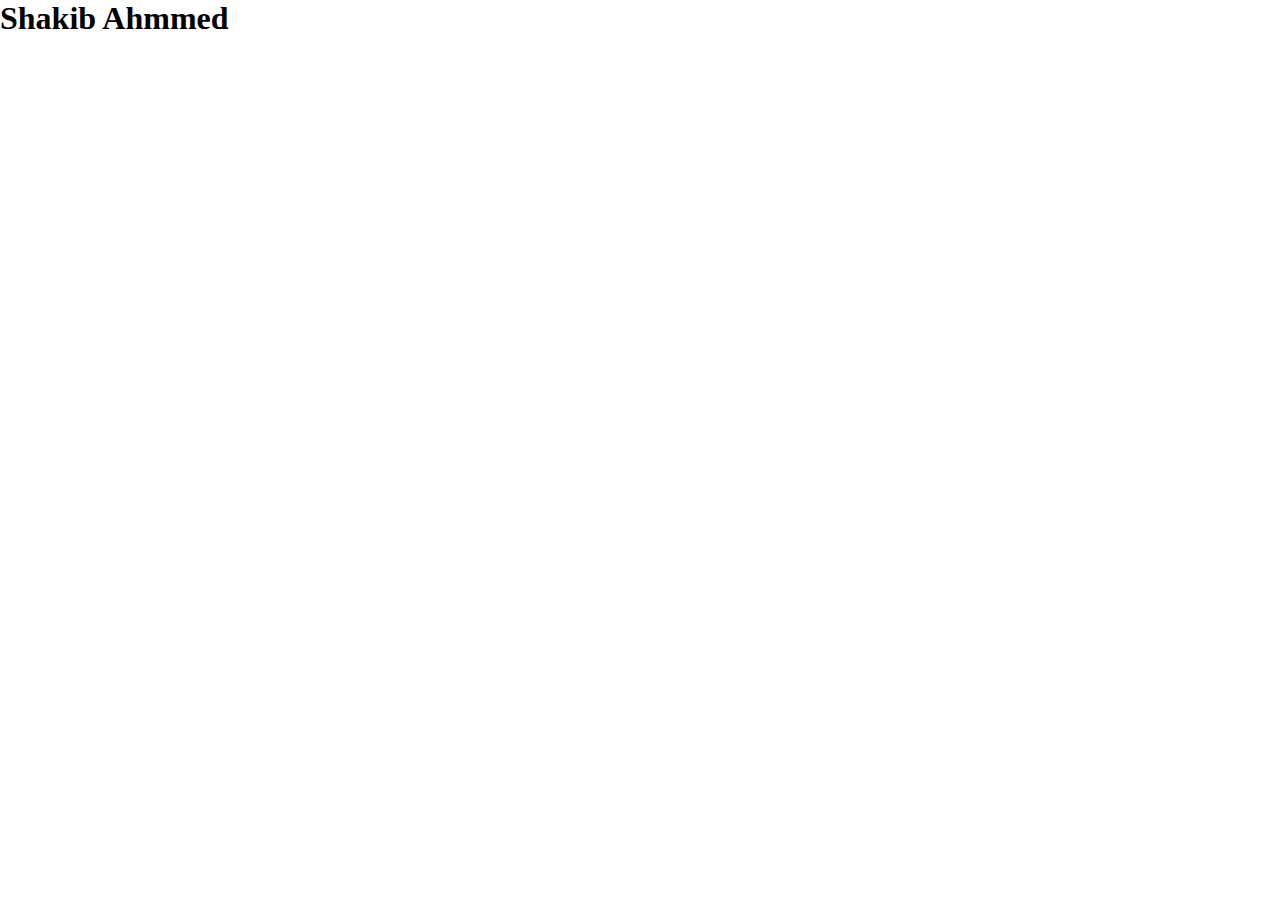
==== CSS Icon/index.html @ 1ad2bf11 "icon" ====
<!DOCTYPE html>
<html lang="en">
<head>
    <meta charset="UTF-8">
    <meta name="viewport" content="width=device-width, initial-scale=1.0">

    <!__ Font Awsome CDM__>
    <link rel="stylesheet" href="https://cdnjs.cloudflare.com/ajax/libs/font-awesome/6.5.1/css/all.min.css" integrity="sha512-DTOQO9RWCH3ppGqcWaEA1BIZOC6xxalwEsw9c2QQeAIftl+Vegovlnee1c9QX4TctnWMn13TZye+giMm8e2LwA==" crossorigin="anonymous" referrerpolicy="no-referrer" />

    <title>Document</title>
    <link rel="stylesheet" href="CSS Icon.css">
</head>
<body>
    <h1>Shakib Ahmmed</h1>
    <h2><i class="fa-solid fa-plane"></i></h2>
</body>
</html>
---- CSS Icon/CSS Icon.css ----
*{
    margin: 0;
    padding: 0;
}

img{
    width: 40px;
    height: 40px;
    background: red;
    color: black;
    padding: 10px;
    font-size: 15px;
}

i{
    color: azure; lo
    background: rgb(218, 78, 43);
    padding: 15px;
    font-size: 15px;
}
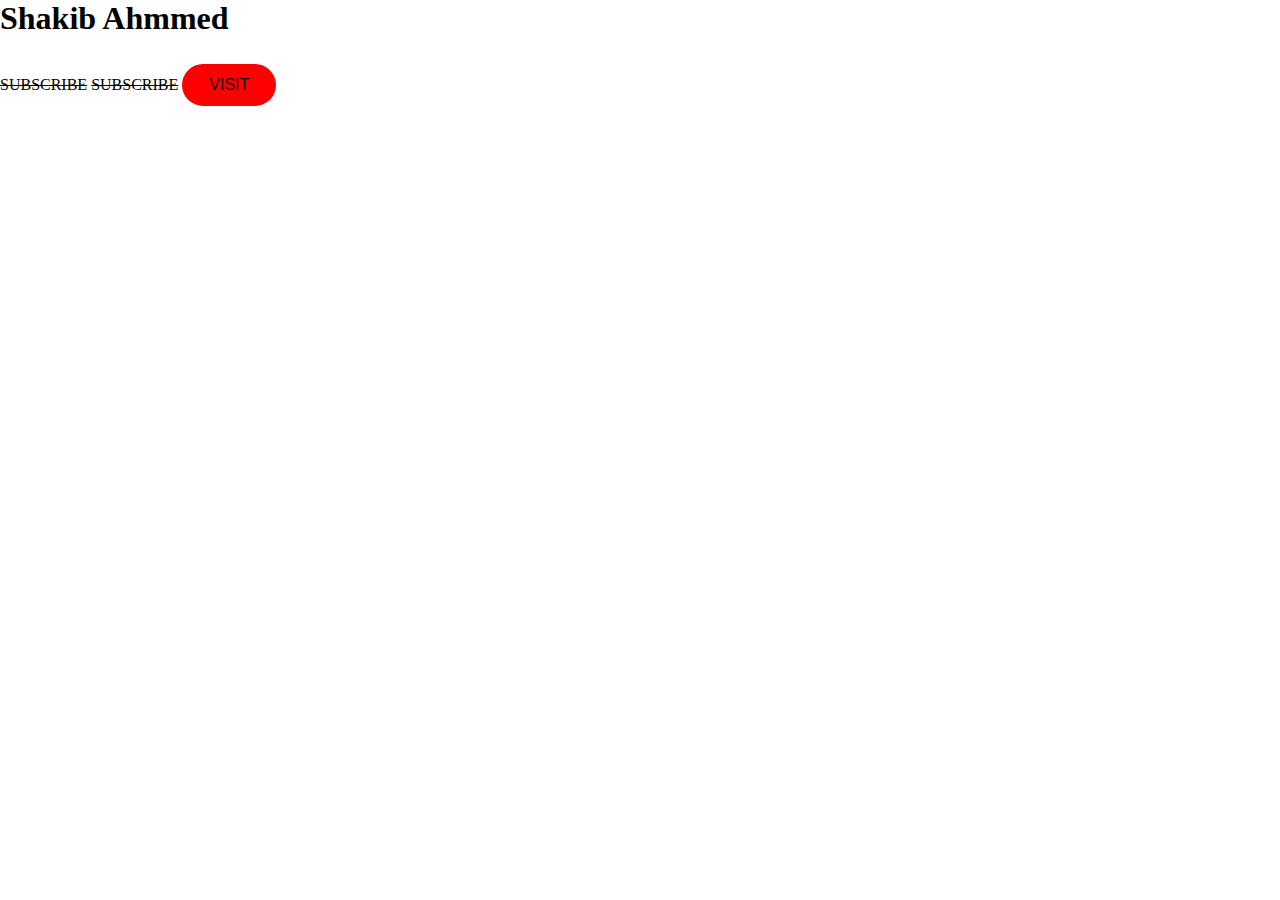
==== commit 460a7025: "CSS Link" ====
--- a/CSS Icon/index.html
+++ b/CSS Icon/index.html
@@ -13,5 +13,8 @@
 <body>
     <h1>Shakib Ahmmed</h1>
     <h2><i class="fa-solid fa-plane"></i></h2>
+    <a href="https://www.youtube.com/@rctestflight">SUBSCRIBE</a>
+    <a href="#">SUBSCRIBE</a>
+    <a class="btn" href="">VISIT</a>
 </body>
 </html>--- a/CSS Icon/CSS Icon.css
+++ b/CSS Icon/CSS Icon.css
@@ -17,4 +17,42 @@
     background: rgb(218, 78, 43);
     padding: 15px;
     font-size: 15px;
+}
+a{
+    color: black;
+    text-decoration:none;
+    text-decoration: underline;
+    text-decoration: overline;
+    text-decoration: line-through;
+}
+a:visited{
+    color: chocolate;
+}
+a:hover{
+    color: aquamarine;
+}
+a:active{
+    color: red;
+    font-weight: bold;
+    font-size: 25px;
+}
+a:focus{
+    color: rgb(0, 0, 0);
+    font-size: 16px;
+    background:black;
+    padding: 10px;
+}
+a.btn{
+    text-decoration: none;
+    background: red;
+    border: 2px solid red;
+    color: rgb(12, 12, 12);
+    padding: 10px 25px;
+    display: inline-block;
+    font-family: sans-serif;
+    border-radius: 35px;
+}
+a.btn:hover{
+    background: olivedrab;
+    color: black;
 }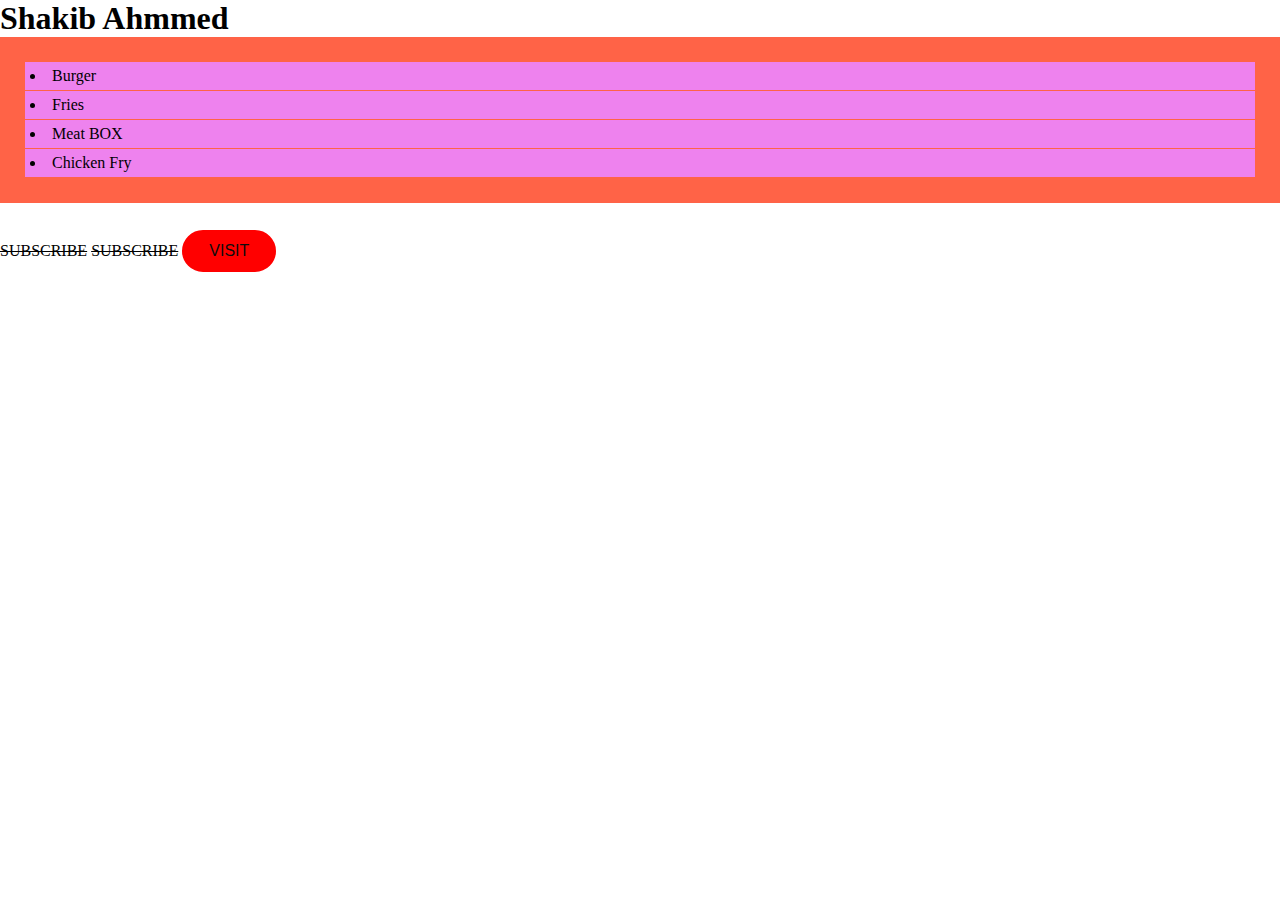
==== commit 718f1935: "CSS List" ====
--- a/CSS Icon/index.html
+++ b/CSS Icon/index.html
@@ -11,7 +11,13 @@
     <link rel="stylesheet" href="CSS Icon.css">
 </head>
 <body>
-    <h1>Shakib Ahmmed</h1>
+    <h1 id="id">Shakib Ahmmed</h1>
+    <ul>
+        <li>Burger</li>
+        <li>Fries</li>
+        <li>Meat BOX</li>
+        <li>Chicken Fry</li>
+    </ul>
     <h2><i class="fa-solid fa-plane"></i></h2>
     <a href="https://www.youtube.com/@rctestflight">SUBSCRIBE</a>
     <a href="#">SUBSCRIBE</a>
--- a/CSS Icon/CSS Icon.css
+++ b/CSS Icon/CSS Icon.css
@@ -55,4 +55,36 @@
 a.btn:hover{
     background: olivedrab;
     color: black;
+}
+/* ul{
+    list-style-type: disc;
+    list-style-type: square;
+    list-style-type:upper-roman;
+    list-style-type:lower-roman;
+    list-style-type: circle;
+    list-style-type:decimal;
+    list-style-type: decimal-leading-zero;
+    list-style-type:lower-latin;
+
+    list-style-image: url(pointing.png);
+
+    list-style-position: inside;
+    list-style-position: outside;
+    margin: 0;
+    padding: 0;
+    padding-left: 25px;
+    margin-left: 25px;
+    margin-right: 25px;
+
+} */
+
+ul{
+    background: tomato;
+    padding: 25px;
+    list-style-position: inside;
+}
+li{
+    background-color: violet;
+    padding: 5px;
+    border-bottom: 1px solid tomato;
 }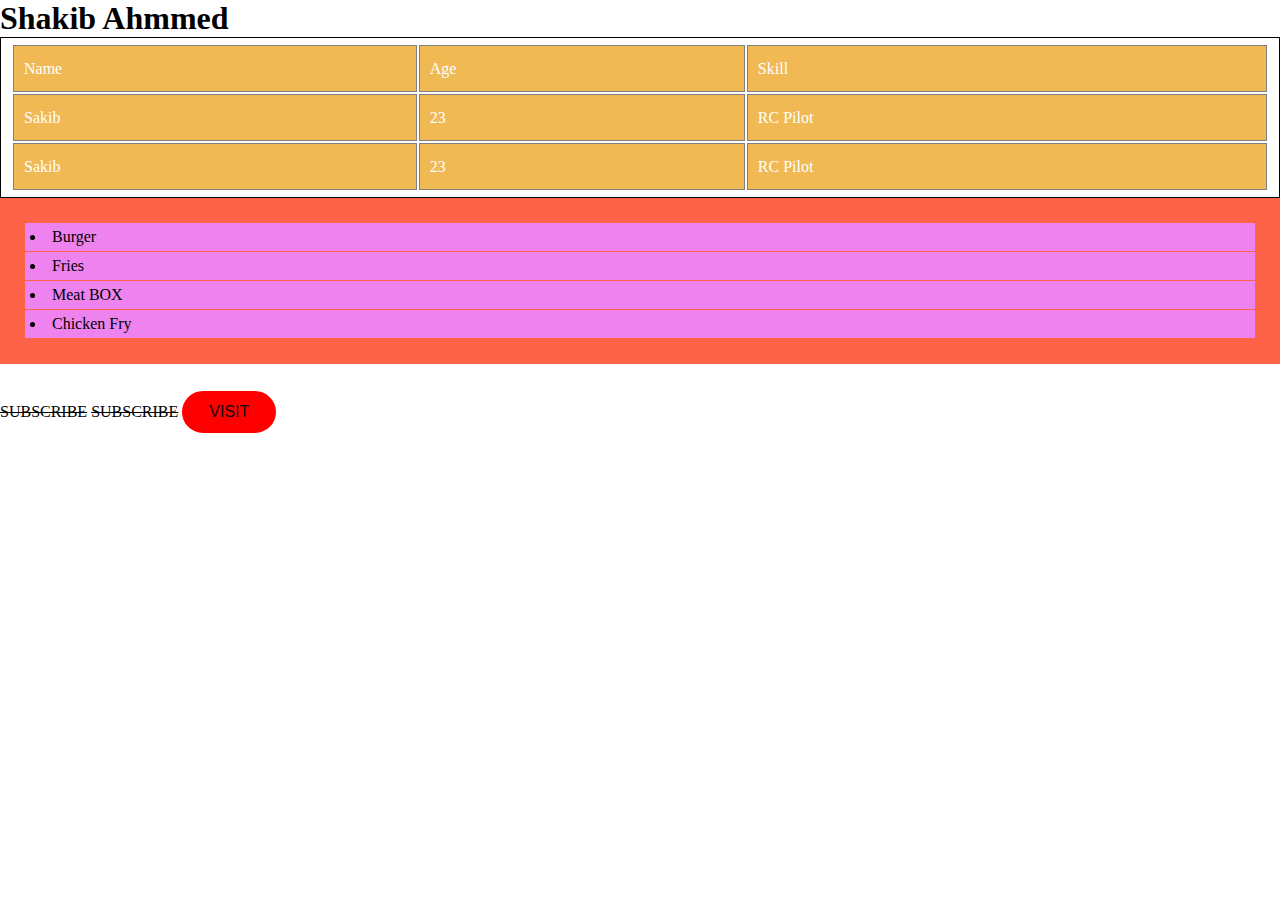
==== commit 003c21f4: "CSS Table" ====
--- a/CSS Icon/index.html
+++ b/CSS Icon/index.html
@@ -12,6 +12,27 @@
 </head>
 <body>
     <h1 id="id">Shakib Ahmmed</h1>
+    <table>
+        <thead>
+            <tr>
+                <td>Name</td>
+                <td>Age</td>
+                <td>Skill</td>
+            </tr>
+        </thead>
+        <tbody>
+            <tr>
+                <td>Sakib</td>
+                <td>23</td>
+                <td>RC Pilot</td>
+            </tr>
+            <tr>
+                <td>Sakib</td>
+                <td>23</td>
+                <td>RC Pilot</td>
+            </tr>
+        </tbody>
+    </table>
     <ul>
         <li>Burger</li>
         <li>Fries</li>
--- a/CSS Icon/CSS Icon.css
+++ b/CSS Icon/CSS Icon.css
@@ -87,4 +87,32 @@
     background-color: violet;
     padding: 5px;
     border-bottom: 1px solid tomato;
+}
+table,
+th,
+td{
+    border: 1px solid black;
+    border-collapse: 5px 10px;
+    padding: 5px 10px;
+}
+table{
+    width: 100%;
+}
+th{
+    background: red;
+    border: 1px solid red;
+    color: black;
+    height: 50px;
+    text-align: left;
+}
+td{
+    background: rgb(240, 185, 84);
+    border: 1px solid gray;
+    color: white;
+    height: 35px;
+    vertical-align: center;
+}
+tr:hover th,
+tr:hover td{
+    background: aquamarine;
 }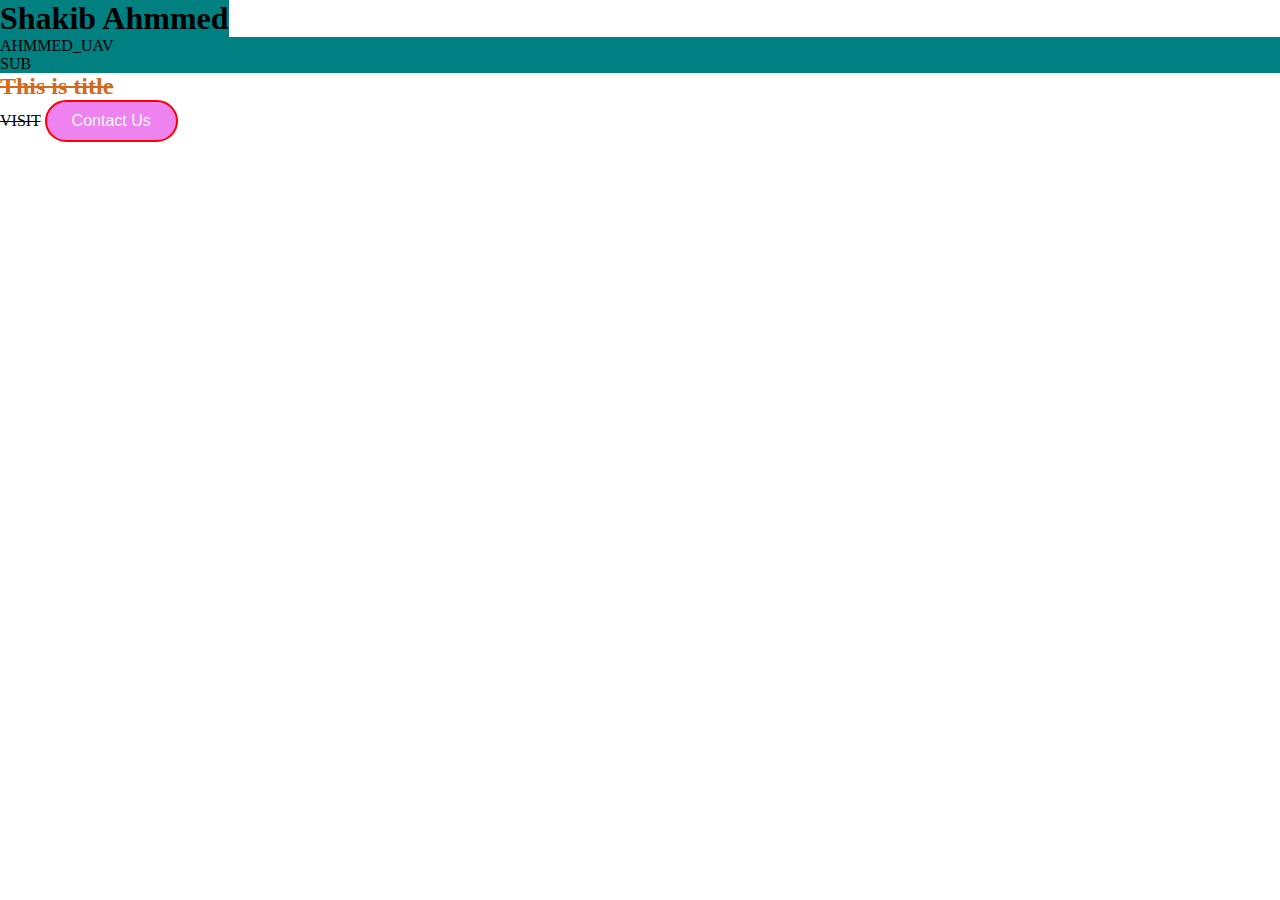
==== commit 6d2a214c: "Display Property" ====
--- a/CSS Icon/index.html
+++ b/CSS Icon/index.html
@@ -12,7 +12,14 @@
 </head>
 <body>
     <h1 id="id">Shakib Ahmmed</h1>
-    <table>
+    <P>AHMMED_UAV</P>
+    <span> SUB </span>
+    <h2> <a href="">This is title</a></h2>
+    <A href="button">VISIT</A>
+    <h3>Shakib</h3>
+    <a href="" class="btn">Contact Us </a>
+
+    <!-- <table>
         <thead>
             <tr>
                 <td>Name</td>
@@ -42,6 +49,6 @@
     <h2><i class="fa-solid fa-plane"></i></h2>
     <a href="https://www.youtube.com/@rctestflight">SUBSCRIBE</a>
     <a href="#">SUBSCRIBE</a>
-    <a class="btn" href="">VISIT</a>
+    <a class="btn" href="">VISIT</a> -->
 </body>
 </html>--- a/CSS Icon/CSS Icon.css
+++ b/CSS Icon/CSS Icon.css
@@ -76,7 +76,7 @@
     margin-left: 25px;
     margin-right: 25px;
 
-} */
+} 
 
 ul{
     background: tomato;
@@ -115,4 +115,24 @@
 tr:hover th,
 tr:hover td{
     background: aquamarine;
+}*/
+h1,
+p,
+span{
+    background: teal;
+}
+h1{
+    display: inline-block;
+}
+span{
+    display: block;
+}
+h3{
+    display: none;
+}
+a.btn{
+    background: violet;
+    color: aliceblue;
+    padding: 10px 25px;
+    display: inline-table;
 }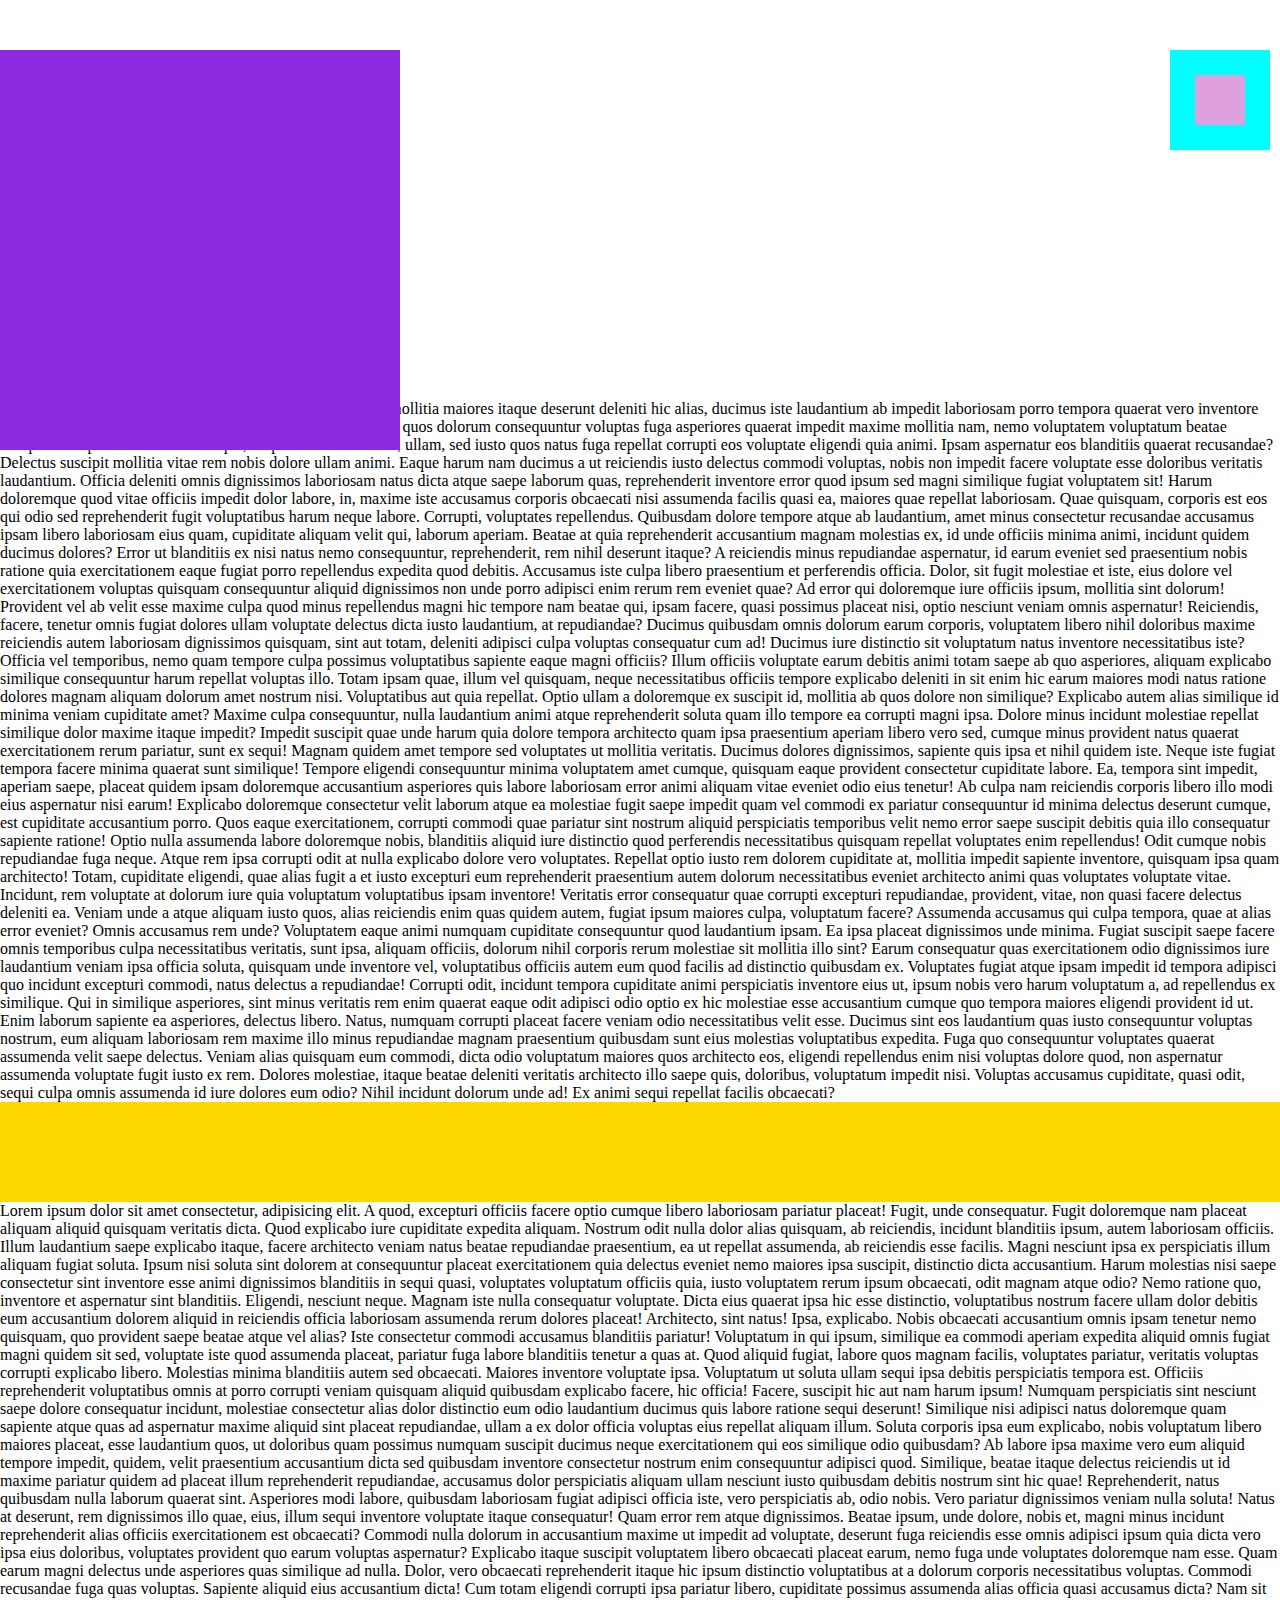
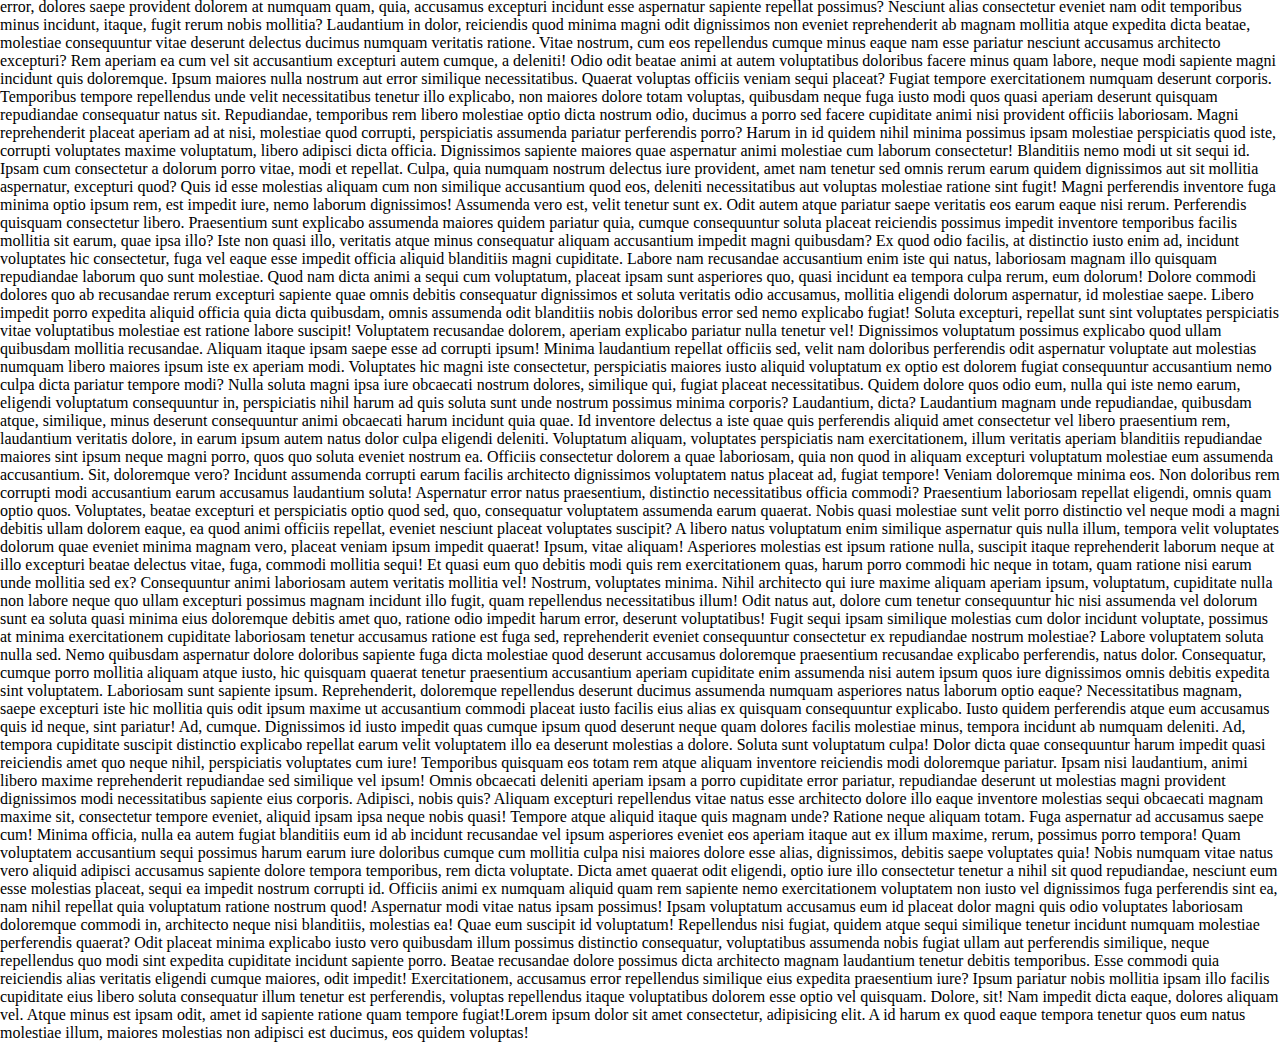
==== commit bbd53d41: "CSS Position" ====
--- a/CSS Icon/index.html
+++ b/CSS Icon/index.html
@@ -11,7 +11,18 @@
     <link rel="stylesheet" href="CSS Icon.css">
 </head>
 <body>
-    <h1 id="id">Shakib Ahmmed</h1>
+    <div class="main">
+        <div class="cld"></div>
+    </div>
+    <div class="second"></div>
+    <p>Lorem ipsum dolor sit amet consectetur adipisicing elit. Eos mollitia maiores itaque deserunt deleniti hic alias, ducimus iste laudantium ab impedit laboriosam porro tempora quaerat vero inventore dolorem rem ratione illum incidunt consectetur aperiam! Iusto quos dolorum consequuntur voluptas fuga asperiores quaerat impedit maxime mollitia nam, nemo voluptatem voluptatum beatae voluptate tempora velit. Officia eaque, corporis alias libero ab, ullam, sed iusto quos natus fuga repellat corrupti eos voluptate eligendi quia animi. Ipsam aspernatur eos blanditiis quaerat recusandae? Delectus suscipit mollitia vitae rem nobis dolore ullam animi. Eaque harum nam ducimus a ut reiciendis iusto delectus commodi voluptas, nobis non impedit facere voluptate esse doloribus veritatis laudantium. Officia deleniti omnis dignissimos laboriosam natus dicta atque saepe laborum quas, reprehenderit inventore error quod ipsum sed magni similique fugiat voluptatem sit! Harum doloremque quod vitae officiis impedit dolor labore, in, maxime iste accusamus corporis obcaecati nisi assumenda facilis quasi ea, maiores quae repellat laboriosam. Quae quisquam, corporis est eos qui odio sed reprehenderit fugit voluptatibus harum neque labore. Corrupti, voluptates repellendus. Quibusdam dolore tempore atque ab laudantium, amet minus consectetur recusandae accusamus ipsam libero laboriosam eius quam, cupiditate aliquam velit qui, laborum aperiam. Beatae at quia reprehenderit accusantium magnam molestias ex, id unde officiis minima animi, incidunt quidem ducimus dolores? Error ut blanditiis ex nisi natus nemo consequuntur, reprehenderit, rem nihil deserunt itaque? A reiciendis minus repudiandae aspernatur, id earum eveniet sed praesentium nobis ratione quia exercitationem eaque fugiat porro repellendus expedita quod debitis. Accusamus iste culpa libero praesentium et perferendis officia. Dolor, sit fugit molestiae et iste, eius dolore vel exercitationem voluptas quisquam consequuntur aliquid dignissimos non unde porro adipisci enim rerum rem eveniet quae? Ad error qui doloremque iure officiis ipsum, mollitia sint dolorum! Provident vel ab velit esse maxime culpa quod minus repellendus magni hic tempore nam beatae qui, ipsam facere, quasi possimus placeat nisi, optio nesciunt veniam omnis aspernatur! Reiciendis, facere, tenetur omnis fugiat dolores ullam voluptate delectus dicta iusto laudantium, at repudiandae? Ducimus quibusdam omnis dolorum earum corporis, voluptatem libero nihil doloribus maxime reiciendis autem laboriosam dignissimos quisquam, sint aut totam, deleniti adipisci culpa voluptas consequatur cum ad! Ducimus iure distinctio sit voluptatum natus inventore necessitatibus iste? Officia vel temporibus, nemo quam tempore culpa possimus voluptatibus sapiente eaque magni officiis? Illum officiis voluptate earum debitis animi totam saepe ab quo asperiores, aliquam explicabo similique consequuntur harum repellat voluptas illo. Totam ipsam quae, illum vel quisquam, neque necessitatibus officiis tempore explicabo deleniti in sit enim hic earum maiores modi natus ratione dolores magnam aliquam dolorum amet nostrum nisi. Voluptatibus aut quia repellat. Optio ullam a doloremque ex suscipit id, mollitia ab quos dolore non similique? Explicabo autem alias similique id minima veniam cupiditate amet? Maxime culpa consequuntur, nulla laudantium animi atque reprehenderit soluta quam illo tempore ea corrupti magni ipsa. Dolore minus incidunt molestiae repellat similique dolor maxime itaque impedit? Impedit suscipit quae unde harum quia dolore tempora architecto quam ipsa praesentium aperiam libero vero sed, cumque minus provident natus quaerat exercitationem rerum pariatur, sunt ex sequi! Magnam quidem amet tempore sed voluptates ut mollitia veritatis. Ducimus dolores dignissimos, sapiente quis ipsa et nihil quidem iste. Neque iste fugiat tempora facere minima quaerat sunt similique! Tempore eligendi consequuntur minima voluptatem amet cumque, quisquam eaque provident consectetur cupiditate labore. Ea, tempora sint impedit, aperiam saepe, placeat quidem ipsam doloremque accusantium asperiores quis labore laboriosam error animi aliquam vitae eveniet odio eius tenetur! Ab culpa nam reiciendis corporis libero illo modi eius aspernatur nisi earum! Explicabo doloremque consectetur velit laborum atque ea molestiae fugit saepe impedit quam vel commodi ex pariatur consequuntur id minima delectus deserunt cumque, est cupiditate accusantium porro. Quos eaque exercitationem, corrupti commodi quae pariatur sint nostrum aliquid perspiciatis temporibus velit nemo error saepe suscipit debitis quia illo consequatur sapiente ratione! Optio nulla assumenda labore doloremque nobis, blanditiis aliquid iure distinctio quod perferendis necessitatibus quisquam repellat voluptates enim repellendus! Odit cumque nobis repudiandae fuga neque. Atque rem ipsa corrupti odit at nulla explicabo dolore vero voluptates. Repellat optio iusto rem dolorem cupiditate at, mollitia impedit sapiente inventore, quisquam ipsa quam architecto! Totam, cupiditate eligendi, quae alias fugit a et iusto excepturi eum reprehenderit praesentium autem dolorum necessitatibus eveniet architecto animi quas voluptates voluptate vitae. Incidunt, rem voluptate at dolorum iure quia voluptatum voluptatibus ipsam inventore! Veritatis error consequatur quae corrupti excepturi repudiandae, provident, vitae, non quasi facere delectus deleniti ea. Veniam unde a atque aliquam iusto quos, alias reiciendis enim quas quidem autem, fugiat ipsum maiores culpa, voluptatum facere? Assumenda accusamus qui culpa tempora, quae at alias error eveniet? Omnis accusamus rem unde? Voluptatem eaque animi numquam cupiditate consequuntur quod laudantium ipsam. Ea ipsa placeat dignissimos unde minima. Fugiat suscipit saepe facere omnis temporibus culpa necessitatibus veritatis, sunt ipsa, aliquam officiis, dolorum nihil corporis rerum molestiae sit mollitia illo sint? Earum consequatur quas exercitationem odio dignissimos iure laudantium veniam ipsa officia soluta, quisquam unde inventore vel, voluptatibus officiis autem eum quod facilis ad distinctio quibusdam ex. Voluptates fugiat atque ipsam impedit id tempora adipisci quo incidunt excepturi commodi, natus delectus a repudiandae! Corrupti odit, incidunt tempora cupiditate animi perspiciatis inventore eius ut, ipsum nobis vero harum voluptatum a, ad repellendus ex similique. Qui in similique asperiores, sint minus veritatis rem enim quaerat eaque odit adipisci odio optio ex hic molestiae esse accusantium cumque quo tempora maiores eligendi provident id ut. Enim laborum sapiente ea asperiores, delectus libero. Natus, numquam corrupti placeat facere veniam odio necessitatibus velit esse. Ducimus sint eos laudantium quas iusto consequuntur voluptas nostrum, eum aliquam laboriosam rem maxime illo minus repudiandae magnam praesentium quibusdam sunt eius molestias voluptatibus expedita. Fuga quo consequuntur voluptates quaerat assumenda velit saepe delectus. Veniam alias quisquam eum commodi, dicta odio voluptatum maiores quos architecto eos, eligendi repellendus enim nisi voluptas dolore quod, non aspernatur assumenda voluptate fugit iusto ex rem. Dolores molestiae, itaque beatae deleniti veritatis architecto illo saepe quis, doloribus, voluptatum impedit nisi. Voluptas accusamus cupiditate, quasi odit, sequi culpa omnis assumenda id iure dolores eum odio? Nihil incidunt dolorum unde ad! Ex animi sequi repellat facilis obcaecati?</p>
+    <div class="stk"></div>
+    <p>Lorem ipsum dolor sit amet consectetur, adipisicing elit. A quod, excepturi officiis facere optio cumque libero laboriosam pariatur placeat! Fugit, unde consequatur. Fugit doloremque nam placeat aliquam aliquid quisquam veritatis dicta. Quod explicabo iure cupiditate expedita aliquam. Nostrum odit nulla dolor alias quisquam, ab reiciendis, incidunt blanditiis ipsum, autem laboriosam officiis. Illum laudantium saepe explicabo itaque, facere architecto veniam natus beatae repudiandae praesentium, ea ut repellat assumenda, ab reiciendis esse facilis. Magni nesciunt ipsa ex perspiciatis illum aliquam fugiat soluta. Ipsum nisi soluta sint dolorem at consequuntur placeat exercitationem quia delectus eveniet nemo maiores ipsa suscipit, distinctio dicta accusantium. Harum molestias nisi saepe consectetur sint inventore esse animi dignissimos blanditiis in sequi quasi, voluptates voluptatum officiis quia, iusto voluptatem rerum ipsum obcaecati, odit magnam atque odio? Nemo ratione quo, inventore et aspernatur sint blanditiis. Eligendi, nesciunt neque. Magnam iste nulla consequatur voluptate. Dicta eius quaerat ipsa hic esse distinctio, voluptatibus nostrum facere ullam dolor debitis eum accusantium dolorem aliquid in reiciendis officia laboriosam assumenda rerum dolores placeat! Architecto, sint natus! Ipsa, explicabo. Nobis obcaecati accusantium omnis ipsam tenetur nemo quisquam, quo provident saepe beatae atque vel alias? Iste consectetur commodi accusamus blanditiis pariatur! Voluptatum in qui ipsum, similique ea commodi aperiam expedita aliquid omnis fugiat magni quidem sit sed, voluptate iste quod assumenda placeat, pariatur fuga labore blanditiis tenetur a quas at. Quod aliquid fugiat, labore quos magnam facilis, voluptates pariatur, veritatis voluptas corrupti explicabo libero. Molestias minima blanditiis autem sed obcaecati. Maiores inventore voluptate ipsa. Voluptatum ut soluta ullam sequi ipsa debitis perspiciatis tempora est. Officiis reprehenderit voluptatibus omnis at porro corrupti veniam quisquam aliquid quibusdam explicabo facere, hic officia! Facere, suscipit hic aut nam harum ipsum! Numquam perspiciatis sint nesciunt saepe dolore consequatur incidunt, molestiae consectetur alias dolor distinctio eum odio laudantium ducimus quis labore ratione sequi deserunt! Similique nisi adipisci natus doloremque quam sapiente atque quas ad aspernatur maxime aliquid sint placeat repudiandae, ullam a ex dolor officia voluptas eius repellat aliquam illum. Soluta corporis ipsa eum explicabo, nobis voluptatum libero maiores placeat, esse laudantium quos, ut doloribus quam possimus numquam suscipit ducimus neque exercitationem qui eos similique odio quibusdam? Ab labore ipsa maxime vero eum aliquid tempore impedit, quidem, velit praesentium accusantium dicta sed quibusdam inventore consectetur nostrum enim consequuntur adipisci quod. Similique, beatae itaque delectus reiciendis ut id maxime pariatur quidem ad placeat illum reprehenderit repudiandae, accusamus dolor perspiciatis aliquam ullam nesciunt iusto quibusdam debitis nostrum sint hic quae! Reprehenderit, natus quibusdam nulla laborum quaerat sint. Asperiores modi labore, quibusdam laboriosam fugiat adipisci officia iste, vero perspiciatis ab, odio nobis. Vero pariatur dignissimos veniam nulla soluta! Natus at deserunt, rem dignissimos illo quae, eius, illum sequi inventore voluptate itaque consequatur! Quam error rem atque dignissimos. Beatae ipsum, unde dolore, nobis et, magni minus incidunt reprehenderit alias officiis exercitationem est obcaecati? Commodi nulla dolorum in accusantium maxime ut impedit ad voluptate, deserunt fuga reiciendis esse omnis adipisci ipsum quia dicta vero ipsa eius doloribus, voluptates provident quo earum voluptas aspernatur? Explicabo itaque suscipit voluptatem libero obcaecati placeat earum, nemo fuga unde voluptates doloremque nam esse. Quam earum magni delectus unde asperiores quas similique ad nulla. Dolor, vero obcaecati reprehenderit itaque hic ipsum distinctio voluptatibus at a dolorum corporis necessitatibus voluptas. Commodi recusandae fuga quas voluptas. Sapiente aliquid eius accusantium dicta! Cum totam eligendi corrupti ipsa pariatur libero, cupiditate possimus assumenda alias officia quasi accusamus dicta? Nam sit error, dolores saepe provident dolorem at numquam quam, quia, accusamus excepturi incidunt esse aspernatur sapiente repellat possimus? Nesciunt alias consectetur eveniet nam odit temporibus minus incidunt, itaque, fugit rerum nobis mollitia? Laudantium in dolor, reiciendis quod minima magni odit dignissimos non eveniet reprehenderit ab magnam mollitia atque expedita dicta beatae, molestiae consequuntur vitae deserunt delectus ducimus numquam veritatis ratione. Vitae nostrum, cum eos repellendus cumque minus eaque nam esse pariatur nesciunt accusamus architecto excepturi? Rem aperiam ea cum vel sit accusantium excepturi autem cumque, a deleniti! Odio odit beatae animi at autem voluptatibus doloribus facere minus quam labore, neque modi sapiente magni incidunt quis doloremque. Ipsum maiores nulla nostrum aut error similique necessitatibus. Quaerat voluptas officiis veniam sequi placeat? Fugiat tempore exercitationem numquam deserunt corporis. Temporibus tempore repellendus unde velit necessitatibus tenetur illo explicabo, non maiores dolore totam voluptas, quibusdam neque fuga iusto modi quos quasi aperiam deserunt quisquam repudiandae consequatur natus sit. Repudiandae, temporibus rem libero molestiae optio dicta nostrum odio, ducimus a porro sed facere cupiditate animi nisi provident officiis laboriosam. Magni reprehenderit placeat aperiam ad at nisi, molestiae quod corrupti, perspiciatis assumenda pariatur perferendis porro? Harum in id quidem nihil minima possimus ipsam molestiae perspiciatis quod iste, corrupti voluptates maxime voluptatum, libero adipisci dicta officia. Dignissimos sapiente maiores quae aspernatur animi molestiae cum laborum consectetur! Blanditiis nemo modi ut sit sequi id. Ipsam cum consectetur a dolorum porro vitae, modi et repellat. Culpa, quia numquam nostrum delectus iure provident, amet nam tenetur sed omnis rerum earum quidem dignissimos aut sit mollitia aspernatur, excepturi quod? Quis id esse molestias aliquam cum non similique accusantium quod eos, deleniti necessitatibus aut voluptas molestiae ratione sint fugit! Magni perferendis inventore fuga minima optio ipsum rem, est impedit iure, nemo laborum dignissimos! Assumenda vero est, velit tenetur sunt ex. Odit autem atque pariatur saepe veritatis eos earum eaque nisi rerum. Perferendis quisquam consectetur libero. Praesentium sunt explicabo assumenda maiores quidem pariatur quia, cumque consequuntur soluta placeat reiciendis possimus impedit inventore temporibus facilis mollitia sit earum, quae ipsa illo? Iste non quasi illo, veritatis atque minus consequatur aliquam accusantium impedit magni quibusdam? Ex quod odio facilis, at distinctio iusto enim ad, incidunt voluptates hic consectetur, fuga vel eaque esse impedit officia aliquid blanditiis magni cupiditate. Labore nam recusandae accusantium enim iste qui natus, laboriosam magnam illo quisquam repudiandae laborum quo sunt molestiae. Quod nam dicta animi a sequi cum voluptatum, placeat ipsam sunt asperiores quo, quasi incidunt ea tempora culpa rerum, eum dolorum! Dolore commodi dolores quo ab recusandae rerum excepturi sapiente quae omnis debitis consequatur dignissimos et soluta veritatis odio accusamus, mollitia eligendi dolorum aspernatur, id molestiae saepe. Libero impedit porro expedita aliquid officia quia dicta quibusdam, omnis assumenda odit blanditiis nobis doloribus error sed nemo explicabo fugiat! Soluta excepturi, repellat sunt sint voluptates perspiciatis vitae voluptatibus molestiae est ratione labore suscipit! Voluptatem recusandae dolorem, aperiam explicabo pariatur nulla tenetur vel! Dignissimos voluptatum possimus explicabo quod ullam quibusdam mollitia recusandae. Aliquam itaque ipsam saepe esse ad corrupti ipsum! Minima laudantium repellat officiis sed, velit nam doloribus perferendis odit aspernatur voluptate aut molestias numquam libero maiores ipsum iste ex aperiam modi. Voluptates hic magni iste consectetur, perspiciatis maiores iusto aliquid voluptatum ex optio est dolorem fugiat consequuntur accusantium nemo culpa dicta pariatur tempore modi? Nulla soluta magni ipsa iure obcaecati nostrum dolores, similique qui, fugiat placeat necessitatibus. Quidem dolore quos odio eum, nulla qui iste nemo earum, eligendi voluptatum consequuntur in, perspiciatis nihil harum ad quis soluta sunt unde nostrum possimus minima corporis? Laudantium, dicta? Laudantium magnam unde repudiandae, quibusdam atque, similique, minus deserunt consequuntur animi obcaecati harum incidunt quia quae. Id inventore delectus a iste quae quis perferendis aliquid amet consectetur vel libero praesentium rem, laudantium veritatis dolore, in earum ipsum autem natus dolor culpa eligendi deleniti. Voluptatum aliquam, voluptates perspiciatis nam exercitationem, illum veritatis aperiam blanditiis repudiandae maiores sint ipsum neque magni porro, quos quo soluta eveniet nostrum ea. Officiis consectetur dolorem a quae laboriosam, quia non quod in aliquam excepturi voluptatum molestiae eum assumenda accusantium. Sit, doloremque vero? Incidunt assumenda corrupti earum facilis architecto dignissimos voluptatem natus placeat ad, fugiat tempore! Veniam doloremque minima eos. Non doloribus rem corrupti modi accusantium earum accusamus laudantium soluta! Aspernatur error natus praesentium, distinctio necessitatibus officia commodi? Praesentium laboriosam repellat eligendi, omnis quam optio quos. Voluptates, beatae excepturi et perspiciatis optio quod sed, quo, consequatur voluptatem assumenda earum quaerat. Nobis quasi molestiae sunt velit porro distinctio vel neque modi a magni debitis ullam dolorem eaque, ea quod animi officiis repellat, eveniet nesciunt placeat voluptates suscipit? A libero natus voluptatum enim similique aspernatur quis nulla illum, tempora velit voluptates dolorum quae eveniet minima magnam vero, placeat veniam ipsum impedit quaerat! Ipsum, vitae aliquam! Asperiores molestias est ipsum ratione nulla, suscipit itaque reprehenderit laborum neque at illo excepturi beatae delectus vitae, fuga, commodi mollitia sequi! Et quasi eum quo debitis modi quis rem exercitationem quas, harum porro commodi hic neque in totam, quam ratione nisi earum unde mollitia sed ex? Consequuntur animi laboriosam autem veritatis mollitia vel! Nostrum, voluptates minima. Nihil architecto qui iure maxime aliquam aperiam ipsum, voluptatum, cupiditate nulla non labore neque quo ullam excepturi possimus magnam incidunt illo fugit, quam repellendus necessitatibus illum! Odit natus aut, dolore cum tenetur consequuntur hic nisi assumenda vel dolorum sunt ea soluta quasi minima eius doloremque debitis amet quo, ratione odio impedit harum error, deserunt voluptatibus! Fugit sequi ipsam similique molestias cum dolor incidunt voluptate, possimus at minima exercitationem cupiditate laboriosam tenetur accusamus ratione est fuga sed, reprehenderit eveniet consequuntur consectetur ex repudiandae nostrum molestiae? Labore voluptatem soluta nulla sed. Nemo quibusdam aspernatur dolore doloribus sapiente fuga dicta molestiae quod deserunt accusamus doloremque praesentium recusandae explicabo perferendis, natus dolor. Consequatur, cumque porro mollitia aliquam atque iusto, hic quisquam quaerat tenetur praesentium accusantium aperiam cupiditate enim assumenda nisi autem ipsum quos iure dignissimos omnis debitis expedita sint voluptatem. Laboriosam sunt sapiente ipsum. Reprehenderit, doloremque repellendus deserunt ducimus assumenda numquam asperiores natus laborum optio eaque? Necessitatibus magnam, saepe excepturi iste hic mollitia quis odit ipsum maxime ut accusantium commodi placeat iusto facilis eius alias ex quisquam consequuntur explicabo. Iusto quidem perferendis atque eum accusamus quis id neque, sint pariatur! Ad, cumque. Dignissimos id iusto impedit quas cumque ipsum quod deserunt neque quam dolores facilis molestiae minus, tempora incidunt ab numquam deleniti. Ad, tempora cupiditate suscipit distinctio explicabo repellat earum velit voluptatem illo ea deserunt molestias a dolore. Soluta sunt voluptatum culpa! Dolor dicta quae consequuntur harum impedit quasi reiciendis amet quo neque nihil, perspiciatis voluptates cum iure! Temporibus quisquam eos totam rem atque aliquam inventore reiciendis modi doloremque pariatur. Ipsam nisi laudantium, animi libero maxime reprehenderit repudiandae sed similique vel ipsum! Omnis obcaecati deleniti aperiam ipsam a porro cupiditate error pariatur, repudiandae deserunt ut molestias magni provident dignissimos modi necessitatibus sapiente eius corporis. Adipisci, nobis quis? Aliquam excepturi repellendus vitae natus esse architecto dolore illo eaque inventore molestias sequi obcaecati magnam maxime sit, consectetur tempore eveniet, aliquid ipsam ipsa neque nobis quasi! Tempore atque aliquid itaque quis magnam unde? Ratione neque aliquam totam. Fuga aspernatur ad accusamus saepe cum! Minima officia, nulla ea autem fugiat blanditiis eum id ab incidunt recusandae vel ipsum asperiores eveniet eos aperiam itaque aut ex illum maxime, rerum, possimus porro tempora! Quam voluptatem accusantium sequi possimus harum earum iure doloribus cumque cum mollitia culpa nisi maiores dolore esse alias, dignissimos, debitis saepe voluptates quia! Nobis numquam vitae natus vero aliquid adipisci accusamus sapiente dolore tempora temporibus, rem dicta voluptate. Dicta amet quaerat odit eligendi, optio iure illo consectetur tenetur a nihil sit quod repudiandae, nesciunt eum esse molestias placeat, sequi ea impedit nostrum corrupti id. Officiis animi ex numquam aliquid quam rem sapiente nemo exercitationem voluptatem non iusto vel dignissimos fuga perferendis sint ea, nam nihil repellat quia voluptatum ratione nostrum quod! Aspernatur modi vitae natus ipsam possimus! Ipsam voluptatum accusamus eum id placeat dolor magni quis odio voluptates laboriosam doloremque commodi in, architecto neque nisi blanditiis, molestias ea! Quae eum suscipit id voluptatum! Repellendus nisi fugiat, quidem atque sequi similique tenetur incidunt numquam molestiae perferendis quaerat? Odit placeat minima explicabo iusto vero quibusdam illum possimus distinctio consequatur, voluptatibus assumenda nobis fugiat ullam aut perferendis similique, neque repellendus quo modi sint expedita cupiditate incidunt sapiente porro. Beatae recusandae dolore possimus dicta architecto magnam laudantium tenetur debitis temporibus. Esse commodi quia reiciendis alias veritatis eligendi cumque maiores, odit impedit! Exercitationem, accusamus error repellendus similique eius expedita praesentium iure? Ipsum pariatur nobis mollitia ipsam illo facilis cupiditate eius libero soluta consequatur illum tenetur est perferendis, voluptas repellendus itaque voluptatibus dolorem esse optio vel quisquam. Dolore, sit! Nam impedit dicta eaque, dolores aliquam vel. Atque minus est ipsam odit, amet id sapiente ratione quam tempore fugiat!Lorem ipsum dolor sit amet consectetur, adipisicing elit. A id harum ex quod eaque tempora tenetur quos eum natus molestiae illum, maiores molestias non adipisci est ducimus, eos quidem voluptas!</p>
+
+
+
+    <!--
+    \<h1 id="id">Shakib Ahmmed</h1>
     <P>AHMMED_UAV</P>
     <span> SUB </span>
     <h2> <a href="">This is title</a></h2>
@@ -19,7 +30,7 @@
     <h3>Shakib</h3>
     <a href="" class="btn">Contact Us </a>
 
-    <!-- <table>
+     <table>
         <thead>
             <tr>
                 <td>Name</td>
--- a/CSS Icon/CSS Icon.css
+++ b/CSS Icon/CSS Icon.css
@@ -115,7 +115,7 @@
 tr:hover th,
 tr:hover td{
     background: aquamarine;
-}*/
+}
 h1,
 p,
 span{
@@ -135,4 +135,45 @@
     color: aliceblue;
     padding: 10px 25px;
     display: inline-table;
+}  */
+div{
+    background: aqua;
+    width: 400px;
+    height: 400px;
+    position: relative;
+    margin: 0;
+    /* margin-left: 20px;
+    margin-top: 20px; */
+    top: 50px;
+}
+.main{
+    position: static;
+    width: 100px;
+    height: 100px;
+    right: 10px;
+    bottom: 10px;
+    position: fixed;
+}
+.second{
+    background: blueviolet;
+}
+.cld{
+    background: plum;
+    width: 50px;
+    height: 50px;
+    left: 50px;
+    margin: -25px;
+    right: 0;
+    position: absolute;
+    top: 50px;
+    margin-top: -25px;
+}
+.stk{
+    background: gold;
+    width: 100%;
+    height: 100px;
+    position: sticky;
+    bottom 0;
+    left: 0;
+
 }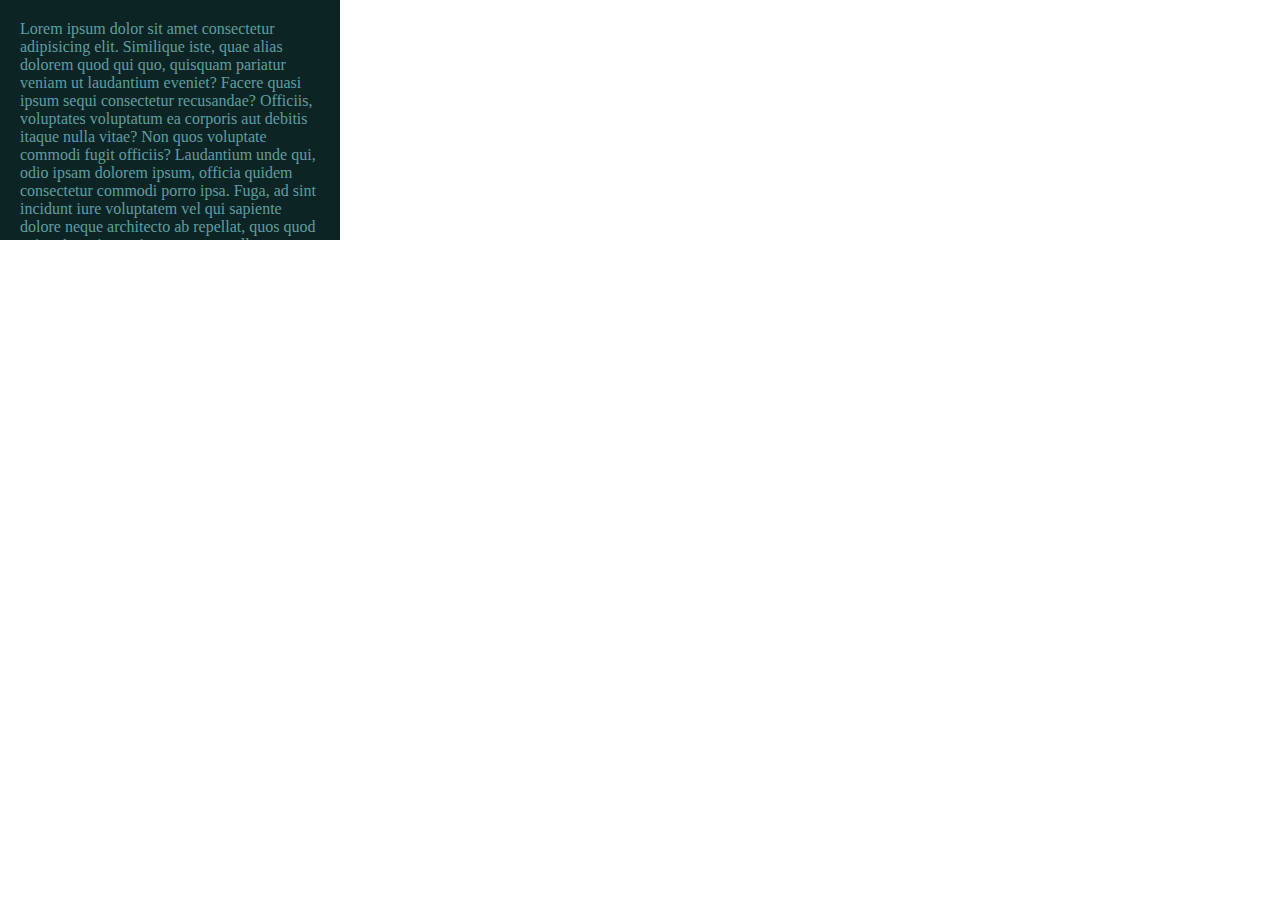
==== commit 39f47e20: "overflow" ====
--- a/CSS Icon/index.html
+++ b/CSS Icon/index.html
@@ -4,20 +4,26 @@
     <meta charset="UTF-8">
     <meta name="viewport" content="width=device-width, initial-scale=1.0">
 
-    <!__ Font Awsome CDM__>
-    <link rel="stylesheet" href="https://cdnjs.cloudflare.com/ajax/libs/font-awesome/6.5.1/css/all.min.css" integrity="sha512-DTOQO9RWCH3ppGqcWaEA1BIZOC6xxalwEsw9c2QQeAIftl+Vegovlnee1c9QX4TctnWMn13TZye+giMm8e2LwA==" crossorigin="anonymous" referrerpolicy="no-referrer" />
+    <!-- <!__ Font Awsome CDM__>
+    <link rel="stylesheet" href="https://cdnjs.cloudflare.com/ajax/libs/font-awesome/6.5.1/css/all.min.css" integrity="sha512-DTOQO9RWCH3ppGqcWaEA1BIZOC6xxalwEsw9c2QQeAIftl+Vegovlnee1c9QX4TctnWMn13TZye+giMm8e2LwA==" crossorigin="anonymous" referrerpolicy="no-referrer" /> -->
 
     <title>Document</title>
     <link rel="stylesheet" href="CSS Icon.css">
 </head>
 <body>
-    <div class="main">
+    <div>
+        <p>Lorem ipsum dolor sit amet consectetur adipisicing elit. Similique iste, quae alias dolorem quod qui quo, quisquam pariatur veniam ut laudantium eveniet? Facere quasi ipsum sequi consectetur recusandae? Officiis, voluptates voluptatum ea corporis aut debitis itaque nulla vitae? Non quos voluptate commodi fugit officiis? Laudantium unde qui, odio ipsam dolorem ipsum, officia quidem consectetur commodi porro ipsa. Fuga, ad sint incidunt iure voluptatem vel qui sapiente dolore neque architecto ab repellat, quos quod enim. Asperiores eius aspernatur ullam recusandae dignissimos consequuntur, et magnam quae neque exercitationem eveniet quia laudantium voluptatem? Molestias delectus corporis quia ut aliquam necessitatibus quae aliquid, est inventore pariatur culpa quod nisi dolorum autem! Fugiat voluptatibus odio beatae autem in error minus nihil saepe ullam vel eum corporis accusamus obcaecati excepturi cum quam et incidunt, dolorum quaerat dignissimos distinctio facere. Non hic, maxime maiores magni iure cum exercitationem, optio laudantium accusamus, quasi et consectetur. Tempore eum neque ad quas debitis numquam ut, ratione quod. Cum omnis eum ad voluptas quam blanditiis harum eveniet necessitatibus vel! Vel expedita eligendi, natus sapiente optio consequuntur aut itaque temporibus recusandae. Maxime corporis, eum quo soluta quibusdam vero. Ratione, temporibus provident non, laboriosam eos inventore, iusto ipsa quia eius officiis quis nulla.</p>
+    </div>
+    <!-- <div class="main">
         <div class="cld"></div>
+        <div class="cld2"></div>
+        <div class="cld3"></div>
     </div>
-    <div class="second"></div>
+    <div class="second"></div> -->
+    <!-- <div class="second"></div>
     <p>Lorem ipsum dolor sit amet consectetur adipisicing elit. Eos mollitia maiores itaque deserunt deleniti hic alias, ducimus iste laudantium ab impedit laboriosam porro tempora quaerat vero inventore dolorem rem ratione illum incidunt consectetur aperiam! Iusto quos dolorum consequuntur voluptas fuga asperiores quaerat impedit maxime mollitia nam, nemo voluptatem voluptatum beatae voluptate tempora velit. Officia eaque, corporis alias libero ab, ullam, sed iusto quos natus fuga repellat corrupti eos voluptate eligendi quia animi. Ipsam aspernatur eos blanditiis quaerat recusandae? Delectus suscipit mollitia vitae rem nobis dolore ullam animi. Eaque harum nam ducimus a ut reiciendis iusto delectus commodi voluptas, nobis non impedit facere voluptate esse doloribus veritatis laudantium. Officia deleniti omnis dignissimos laboriosam natus dicta atque saepe laborum quas, reprehenderit inventore error quod ipsum sed magni similique fugiat voluptatem sit! Harum doloremque quod vitae officiis impedit dolor labore, in, maxime iste accusamus corporis obcaecati nisi assumenda facilis quasi ea, maiores quae repellat laboriosam. Quae quisquam, corporis est eos qui odio sed reprehenderit fugit voluptatibus harum neque labore. Corrupti, voluptates repellendus. Quibusdam dolore tempore atque ab laudantium, amet minus consectetur recusandae accusamus ipsam libero laboriosam eius quam, cupiditate aliquam velit qui, laborum aperiam. Beatae at quia reprehenderit accusantium magnam molestias ex, id unde officiis minima animi, incidunt quidem ducimus dolores? Error ut blanditiis ex nisi natus nemo consequuntur, reprehenderit, rem nihil deserunt itaque? A reiciendis minus repudiandae aspernatur, id earum eveniet sed praesentium nobis ratione quia exercitationem eaque fugiat porro repellendus expedita quod debitis. Accusamus iste culpa libero praesentium et perferendis officia. Dolor, sit fugit molestiae et iste, eius dolore vel exercitationem voluptas quisquam consequuntur aliquid dignissimos non unde porro adipisci enim rerum rem eveniet quae? Ad error qui doloremque iure officiis ipsum, mollitia sint dolorum! Provident vel ab velit esse maxime culpa quod minus repellendus magni hic tempore nam beatae qui, ipsam facere, quasi possimus placeat nisi, optio nesciunt veniam omnis aspernatur! Reiciendis, facere, tenetur omnis fugiat dolores ullam voluptate delectus dicta iusto laudantium, at repudiandae? Ducimus quibusdam omnis dolorum earum corporis, voluptatem libero nihil doloribus maxime reiciendis autem laboriosam dignissimos quisquam, sint aut totam, deleniti adipisci culpa voluptas consequatur cum ad! Ducimus iure distinctio sit voluptatum natus inventore necessitatibus iste? Officia vel temporibus, nemo quam tempore culpa possimus voluptatibus sapiente eaque magni officiis? Illum officiis voluptate earum debitis animi totam saepe ab quo asperiores, aliquam explicabo similique consequuntur harum repellat voluptas illo. Totam ipsam quae, illum vel quisquam, neque necessitatibus officiis tempore explicabo deleniti in sit enim hic earum maiores modi natus ratione dolores magnam aliquam dolorum amet nostrum nisi. Voluptatibus aut quia repellat. Optio ullam a doloremque ex suscipit id, mollitia ab quos dolore non similique? Explicabo autem alias similique id minima veniam cupiditate amet? Maxime culpa consequuntur, nulla laudantium animi atque reprehenderit soluta quam illo tempore ea corrupti magni ipsa. Dolore minus incidunt molestiae repellat similique dolor maxime itaque impedit? Impedit suscipit quae unde harum quia dolore tempora architecto quam ipsa praesentium aperiam libero vero sed, cumque minus provident natus quaerat exercitationem rerum pariatur, sunt ex sequi! Magnam quidem amet tempore sed voluptates ut mollitia veritatis. Ducimus dolores dignissimos, sapiente quis ipsa et nihil quidem iste. Neque iste fugiat tempora facere minima quaerat sunt similique! Tempore eligendi consequuntur minima voluptatem amet cumque, quisquam eaque provident consectetur cupiditate labore. Ea, tempora sint impedit, aperiam saepe, placeat quidem ipsam doloremque accusantium asperiores quis labore laboriosam error animi aliquam vitae eveniet odio eius tenetur! Ab culpa nam reiciendis corporis libero illo modi eius aspernatur nisi earum! Explicabo doloremque consectetur velit laborum atque ea molestiae fugit saepe impedit quam vel commodi ex pariatur consequuntur id minima delectus deserunt cumque, est cupiditate accusantium porro. Quos eaque exercitationem, corrupti commodi quae pariatur sint nostrum aliquid perspiciatis temporibus velit nemo error saepe suscipit debitis quia illo consequatur sapiente ratione! Optio nulla assumenda labore doloremque nobis, blanditiis aliquid iure distinctio quod perferendis necessitatibus quisquam repellat voluptates enim repellendus! Odit cumque nobis repudiandae fuga neque. Atque rem ipsa corrupti odit at nulla explicabo dolore vero voluptates. Repellat optio iusto rem dolorem cupiditate at, mollitia impedit sapiente inventore, quisquam ipsa quam architecto! Totam, cupiditate eligendi, quae alias fugit a et iusto excepturi eum reprehenderit praesentium autem dolorum necessitatibus eveniet architecto animi quas voluptates voluptate vitae. Incidunt, rem voluptate at dolorum iure quia voluptatum voluptatibus ipsam inventore! Veritatis error consequatur quae corrupti excepturi repudiandae, provident, vitae, non quasi facere delectus deleniti ea. Veniam unde a atque aliquam iusto quos, alias reiciendis enim quas quidem autem, fugiat ipsum maiores culpa, voluptatum facere? Assumenda accusamus qui culpa tempora, quae at alias error eveniet? Omnis accusamus rem unde? Voluptatem eaque animi numquam cupiditate consequuntur quod laudantium ipsam. Ea ipsa placeat dignissimos unde minima. Fugiat suscipit saepe facere omnis temporibus culpa necessitatibus veritatis, sunt ipsa, aliquam officiis, dolorum nihil corporis rerum molestiae sit mollitia illo sint? Earum consequatur quas exercitationem odio dignissimos iure laudantium veniam ipsa officia soluta, quisquam unde inventore vel, voluptatibus officiis autem eum quod facilis ad distinctio quibusdam ex. Voluptates fugiat atque ipsam impedit id tempora adipisci quo incidunt excepturi commodi, natus delectus a repudiandae! Corrupti odit, incidunt tempora cupiditate animi perspiciatis inventore eius ut, ipsum nobis vero harum voluptatum a, ad repellendus ex similique. Qui in similique asperiores, sint minus veritatis rem enim quaerat eaque odit adipisci odio optio ex hic molestiae esse accusantium cumque quo tempora maiores eligendi provident id ut. Enim laborum sapiente ea asperiores, delectus libero. Natus, numquam corrupti placeat facere veniam odio necessitatibus velit esse. Ducimus sint eos laudantium quas iusto consequuntur voluptas nostrum, eum aliquam laboriosam rem maxime illo minus repudiandae magnam praesentium quibusdam sunt eius molestias voluptatibus expedita. Fuga quo consequuntur voluptates quaerat assumenda velit saepe delectus. Veniam alias quisquam eum commodi, dicta odio voluptatum maiores quos architecto eos, eligendi repellendus enim nisi voluptas dolore quod, non aspernatur assumenda voluptate fugit iusto ex rem. Dolores molestiae, itaque beatae deleniti veritatis architecto illo saepe quis, doloribus, voluptatum impedit nisi. Voluptas accusamus cupiditate, quasi odit, sequi culpa omnis assumenda id iure dolores eum odio? Nihil incidunt dolorum unde ad! Ex animi sequi repellat facilis obcaecati?</p>
     <div class="stk"></div>
-    <p>Lorem ipsum dolor sit amet consectetur, adipisicing elit. A quod, excepturi officiis facere optio cumque libero laboriosam pariatur placeat! Fugit, unde consequatur. Fugit doloremque nam placeat aliquam aliquid quisquam veritatis dicta. Quod explicabo iure cupiditate expedita aliquam. Nostrum odit nulla dolor alias quisquam, ab reiciendis, incidunt blanditiis ipsum, autem laboriosam officiis. Illum laudantium saepe explicabo itaque, facere architecto veniam natus beatae repudiandae praesentium, ea ut repellat assumenda, ab reiciendis esse facilis. Magni nesciunt ipsa ex perspiciatis illum aliquam fugiat soluta. Ipsum nisi soluta sint dolorem at consequuntur placeat exercitationem quia delectus eveniet nemo maiores ipsa suscipit, distinctio dicta accusantium. Harum molestias nisi saepe consectetur sint inventore esse animi dignissimos blanditiis in sequi quasi, voluptates voluptatum officiis quia, iusto voluptatem rerum ipsum obcaecati, odit magnam atque odio? Nemo ratione quo, inventore et aspernatur sint blanditiis. Eligendi, nesciunt neque. Magnam iste nulla consequatur voluptate. Dicta eius quaerat ipsa hic esse distinctio, voluptatibus nostrum facere ullam dolor debitis eum accusantium dolorem aliquid in reiciendis officia laboriosam assumenda rerum dolores placeat! Architecto, sint natus! Ipsa, explicabo. Nobis obcaecati accusantium omnis ipsam tenetur nemo quisquam, quo provident saepe beatae atque vel alias? Iste consectetur commodi accusamus blanditiis pariatur! Voluptatum in qui ipsum, similique ea commodi aperiam expedita aliquid omnis fugiat magni quidem sit sed, voluptate iste quod assumenda placeat, pariatur fuga labore blanditiis tenetur a quas at. Quod aliquid fugiat, labore quos magnam facilis, voluptates pariatur, veritatis voluptas corrupti explicabo libero. Molestias minima blanditiis autem sed obcaecati. Maiores inventore voluptate ipsa. Voluptatum ut soluta ullam sequi ipsa debitis perspiciatis tempora est. Officiis reprehenderit voluptatibus omnis at porro corrupti veniam quisquam aliquid quibusdam explicabo facere, hic officia! Facere, suscipit hic aut nam harum ipsum! Numquam perspiciatis sint nesciunt saepe dolore consequatur incidunt, molestiae consectetur alias dolor distinctio eum odio laudantium ducimus quis labore ratione sequi deserunt! Similique nisi adipisci natus doloremque quam sapiente atque quas ad aspernatur maxime aliquid sint placeat repudiandae, ullam a ex dolor officia voluptas eius repellat aliquam illum. Soluta corporis ipsa eum explicabo, nobis voluptatum libero maiores placeat, esse laudantium quos, ut doloribus quam possimus numquam suscipit ducimus neque exercitationem qui eos similique odio quibusdam? Ab labore ipsa maxime vero eum aliquid tempore impedit, quidem, velit praesentium accusantium dicta sed quibusdam inventore consectetur nostrum enim consequuntur adipisci quod. Similique, beatae itaque delectus reiciendis ut id maxime pariatur quidem ad placeat illum reprehenderit repudiandae, accusamus dolor perspiciatis aliquam ullam nesciunt iusto quibusdam debitis nostrum sint hic quae! Reprehenderit, natus quibusdam nulla laborum quaerat sint. Asperiores modi labore, quibusdam laboriosam fugiat adipisci officia iste, vero perspiciatis ab, odio nobis. Vero pariatur dignissimos veniam nulla soluta! Natus at deserunt, rem dignissimos illo quae, eius, illum sequi inventore voluptate itaque consequatur! Quam error rem atque dignissimos. Beatae ipsum, unde dolore, nobis et, magni minus incidunt reprehenderit alias officiis exercitationem est obcaecati? Commodi nulla dolorum in accusantium maxime ut impedit ad voluptate, deserunt fuga reiciendis esse omnis adipisci ipsum quia dicta vero ipsa eius doloribus, voluptates provident quo earum voluptas aspernatur? Explicabo itaque suscipit voluptatem libero obcaecati placeat earum, nemo fuga unde voluptates doloremque nam esse. Quam earum magni delectus unde asperiores quas similique ad nulla. Dolor, vero obcaecati reprehenderit itaque hic ipsum distinctio voluptatibus at a dolorum corporis necessitatibus voluptas. Commodi recusandae fuga quas voluptas. Sapiente aliquid eius accusantium dicta! Cum totam eligendi corrupti ipsa pariatur libero, cupiditate possimus assumenda alias officia quasi accusamus dicta? Nam sit error, dolores saepe provident dolorem at numquam quam, quia, accusamus excepturi incidunt esse aspernatur sapiente repellat possimus? Nesciunt alias consectetur eveniet nam odit temporibus minus incidunt, itaque, fugit rerum nobis mollitia? Laudantium in dolor, reiciendis quod minima magni odit dignissimos non eveniet reprehenderit ab magnam mollitia atque expedita dicta beatae, molestiae consequuntur vitae deserunt delectus ducimus numquam veritatis ratione. Vitae nostrum, cum eos repellendus cumque minus eaque nam esse pariatur nesciunt accusamus architecto excepturi? Rem aperiam ea cum vel sit accusantium excepturi autem cumque, a deleniti! Odio odit beatae animi at autem voluptatibus doloribus facere minus quam labore, neque modi sapiente magni incidunt quis doloremque. Ipsum maiores nulla nostrum aut error similique necessitatibus. Quaerat voluptas officiis veniam sequi placeat? Fugiat tempore exercitationem numquam deserunt corporis. Temporibus tempore repellendus unde velit necessitatibus tenetur illo explicabo, non maiores dolore totam voluptas, quibusdam neque fuga iusto modi quos quasi aperiam deserunt quisquam repudiandae consequatur natus sit. Repudiandae, temporibus rem libero molestiae optio dicta nostrum odio, ducimus a porro sed facere cupiditate animi nisi provident officiis laboriosam. Magni reprehenderit placeat aperiam ad at nisi, molestiae quod corrupti, perspiciatis assumenda pariatur perferendis porro? Harum in id quidem nihil minima possimus ipsam molestiae perspiciatis quod iste, corrupti voluptates maxime voluptatum, libero adipisci dicta officia. Dignissimos sapiente maiores quae aspernatur animi molestiae cum laborum consectetur! Blanditiis nemo modi ut sit sequi id. Ipsam cum consectetur a dolorum porro vitae, modi et repellat. Culpa, quia numquam nostrum delectus iure provident, amet nam tenetur sed omnis rerum earum quidem dignissimos aut sit mollitia aspernatur, excepturi quod? Quis id esse molestias aliquam cum non similique accusantium quod eos, deleniti necessitatibus aut voluptas molestiae ratione sint fugit! Magni perferendis inventore fuga minima optio ipsum rem, est impedit iure, nemo laborum dignissimos! Assumenda vero est, velit tenetur sunt ex. Odit autem atque pariatur saepe veritatis eos earum eaque nisi rerum. Perferendis quisquam consectetur libero. Praesentium sunt explicabo assumenda maiores quidem pariatur quia, cumque consequuntur soluta placeat reiciendis possimus impedit inventore temporibus facilis mollitia sit earum, quae ipsa illo? Iste non quasi illo, veritatis atque minus consequatur aliquam accusantium impedit magni quibusdam? Ex quod odio facilis, at distinctio iusto enim ad, incidunt voluptates hic consectetur, fuga vel eaque esse impedit officia aliquid blanditiis magni cupiditate. Labore nam recusandae accusantium enim iste qui natus, laboriosam magnam illo quisquam repudiandae laborum quo sunt molestiae. Quod nam dicta animi a sequi cum voluptatum, placeat ipsam sunt asperiores quo, quasi incidunt ea tempora culpa rerum, eum dolorum! Dolore commodi dolores quo ab recusandae rerum excepturi sapiente quae omnis debitis consequatur dignissimos et soluta veritatis odio accusamus, mollitia eligendi dolorum aspernatur, id molestiae saepe. Libero impedit porro expedita aliquid officia quia dicta quibusdam, omnis assumenda odit blanditiis nobis doloribus error sed nemo explicabo fugiat! Soluta excepturi, repellat sunt sint voluptates perspiciatis vitae voluptatibus molestiae est ratione labore suscipit! Voluptatem recusandae dolorem, aperiam explicabo pariatur nulla tenetur vel! Dignissimos voluptatum possimus explicabo quod ullam quibusdam mollitia recusandae. Aliquam itaque ipsam saepe esse ad corrupti ipsum! Minima laudantium repellat officiis sed, velit nam doloribus perferendis odit aspernatur voluptate aut molestias numquam libero maiores ipsum iste ex aperiam modi. Voluptates hic magni iste consectetur, perspiciatis maiores iusto aliquid voluptatum ex optio est dolorem fugiat consequuntur accusantium nemo culpa dicta pariatur tempore modi? Nulla soluta magni ipsa iure obcaecati nostrum dolores, similique qui, fugiat placeat necessitatibus. Quidem dolore quos odio eum, nulla qui iste nemo earum, eligendi voluptatum consequuntur in, perspiciatis nihil harum ad quis soluta sunt unde nostrum possimus minima corporis? Laudantium, dicta? Laudantium magnam unde repudiandae, quibusdam atque, similique, minus deserunt consequuntur animi obcaecati harum incidunt quia quae. Id inventore delectus a iste quae quis perferendis aliquid amet consectetur vel libero praesentium rem, laudantium veritatis dolore, in earum ipsum autem natus dolor culpa eligendi deleniti. Voluptatum aliquam, voluptates perspiciatis nam exercitationem, illum veritatis aperiam blanditiis repudiandae maiores sint ipsum neque magni porro, quos quo soluta eveniet nostrum ea. Officiis consectetur dolorem a quae laboriosam, quia non quod in aliquam excepturi voluptatum molestiae eum assumenda accusantium. Sit, doloremque vero? Incidunt assumenda corrupti earum facilis architecto dignissimos voluptatem natus placeat ad, fugiat tempore! Veniam doloremque minima eos. Non doloribus rem corrupti modi accusantium earum accusamus laudantium soluta! Aspernatur error natus praesentium, distinctio necessitatibus officia commodi? Praesentium laboriosam repellat eligendi, omnis quam optio quos. Voluptates, beatae excepturi et perspiciatis optio quod sed, quo, consequatur voluptatem assumenda earum quaerat. Nobis quasi molestiae sunt velit porro distinctio vel neque modi a magni debitis ullam dolorem eaque, ea quod animi officiis repellat, eveniet nesciunt placeat voluptates suscipit? A libero natus voluptatum enim similique aspernatur quis nulla illum, tempora velit voluptates dolorum quae eveniet minima magnam vero, placeat veniam ipsum impedit quaerat! Ipsum, vitae aliquam! Asperiores molestias est ipsum ratione nulla, suscipit itaque reprehenderit laborum neque at illo excepturi beatae delectus vitae, fuga, commodi mollitia sequi! Et quasi eum quo debitis modi quis rem exercitationem quas, harum porro commodi hic neque in totam, quam ratione nisi earum unde mollitia sed ex? Consequuntur animi laboriosam autem veritatis mollitia vel! Nostrum, voluptates minima. Nihil architecto qui iure maxime aliquam aperiam ipsum, voluptatum, cupiditate nulla non labore neque quo ullam excepturi possimus magnam incidunt illo fugit, quam repellendus necessitatibus illum! Odit natus aut, dolore cum tenetur consequuntur hic nisi assumenda vel dolorum sunt ea soluta quasi minima eius doloremque debitis amet quo, ratione odio impedit harum error, deserunt voluptatibus! Fugit sequi ipsam similique molestias cum dolor incidunt voluptate, possimus at minima exercitationem cupiditate laboriosam tenetur accusamus ratione est fuga sed, reprehenderit eveniet consequuntur consectetur ex repudiandae nostrum molestiae? Labore voluptatem soluta nulla sed. Nemo quibusdam aspernatur dolore doloribus sapiente fuga dicta molestiae quod deserunt accusamus doloremque praesentium recusandae explicabo perferendis, natus dolor. Consequatur, cumque porro mollitia aliquam atque iusto, hic quisquam quaerat tenetur praesentium accusantium aperiam cupiditate enim assumenda nisi autem ipsum quos iure dignissimos omnis debitis expedita sint voluptatem. Laboriosam sunt sapiente ipsum. Reprehenderit, doloremque repellendus deserunt ducimus assumenda numquam asperiores natus laborum optio eaque? Necessitatibus magnam, saepe excepturi iste hic mollitia quis odit ipsum maxime ut accusantium commodi placeat iusto facilis eius alias ex quisquam consequuntur explicabo. Iusto quidem perferendis atque eum accusamus quis id neque, sint pariatur! Ad, cumque. Dignissimos id iusto impedit quas cumque ipsum quod deserunt neque quam dolores facilis molestiae minus, tempora incidunt ab numquam deleniti. Ad, tempora cupiditate suscipit distinctio explicabo repellat earum velit voluptatem illo ea deserunt molestias a dolore. Soluta sunt voluptatum culpa! Dolor dicta quae consequuntur harum impedit quasi reiciendis amet quo neque nihil, perspiciatis voluptates cum iure! Temporibus quisquam eos totam rem atque aliquam inventore reiciendis modi doloremque pariatur. Ipsam nisi laudantium, animi libero maxime reprehenderit repudiandae sed similique vel ipsum! Omnis obcaecati deleniti aperiam ipsam a porro cupiditate error pariatur, repudiandae deserunt ut molestias magni provident dignissimos modi necessitatibus sapiente eius corporis. Adipisci, nobis quis? Aliquam excepturi repellendus vitae natus esse architecto dolore illo eaque inventore molestias sequi obcaecati magnam maxime sit, consectetur tempore eveniet, aliquid ipsam ipsa neque nobis quasi! Tempore atque aliquid itaque quis magnam unde? Ratione neque aliquam totam. Fuga aspernatur ad accusamus saepe cum! Minima officia, nulla ea autem fugiat blanditiis eum id ab incidunt recusandae vel ipsum asperiores eveniet eos aperiam itaque aut ex illum maxime, rerum, possimus porro tempora! Quam voluptatem accusantium sequi possimus harum earum iure doloribus cumque cum mollitia culpa nisi maiores dolore esse alias, dignissimos, debitis saepe voluptates quia! Nobis numquam vitae natus vero aliquid adipisci accusamus sapiente dolore tempora temporibus, rem dicta voluptate. Dicta amet quaerat odit eligendi, optio iure illo consectetur tenetur a nihil sit quod repudiandae, nesciunt eum esse molestias placeat, sequi ea impedit nostrum corrupti id. Officiis animi ex numquam aliquid quam rem sapiente nemo exercitationem voluptatem non iusto vel dignissimos fuga perferendis sint ea, nam nihil repellat quia voluptatum ratione nostrum quod! Aspernatur modi vitae natus ipsam possimus! Ipsam voluptatum accusamus eum id placeat dolor magni quis odio voluptates laboriosam doloremque commodi in, architecto neque nisi blanditiis, molestias ea! Quae eum suscipit id voluptatum! Repellendus nisi fugiat, quidem atque sequi similique tenetur incidunt numquam molestiae perferendis quaerat? Odit placeat minima explicabo iusto vero quibusdam illum possimus distinctio consequatur, voluptatibus assumenda nobis fugiat ullam aut perferendis similique, neque repellendus quo modi sint expedita cupiditate incidunt sapiente porro. Beatae recusandae dolore possimus dicta architecto magnam laudantium tenetur debitis temporibus. Esse commodi quia reiciendis alias veritatis eligendi cumque maiores, odit impedit! Exercitationem, accusamus error repellendus similique eius expedita praesentium iure? Ipsum pariatur nobis mollitia ipsam illo facilis cupiditate eius libero soluta consequatur illum tenetur est perferendis, voluptas repellendus itaque voluptatibus dolorem esse optio vel quisquam. Dolore, sit! Nam impedit dicta eaque, dolores aliquam vel. Atque minus est ipsam odit, amet id sapiente ratione quam tempore fugiat!Lorem ipsum dolor sit amet consectetur, adipisicing elit. A id harum ex quod eaque tempora tenetur quos eum natus molestiae illum, maiores molestias non adipisci est ducimus, eos quidem voluptas!</p>
+    <p>Lorem ipsum dolor sit amet consectetur, adipisicing elit. A quod, excepturi officiis facere optio cumque libero laboriosam pariatur placeat! Fugit, unde consequatur. Fugit doloremque nam placeat aliquam aliquid quisquam veritatis dicta. Quod explicabo iure cupiditate expedita aliquam. Nostrum odit nulla dolor alias quisquam, ab reiciendis, incidunt blanditiis ipsum, autem laboriosam officiis. Illum laudantium saepe explicabo itaque, facere architecto veniam natus beatae repudiandae praesentium, ea ut repellat assumenda, ab reiciendis esse facilis. Magni nesciunt ipsa ex perspiciatis illum aliquam fugiat soluta. Ipsum nisi soluta sint dolorem at consequuntur placeat exercitationem quia delectus eveniet nemo maiores ipsa suscipit, distinctio dicta accusantium. Harum molestias nisi saepe consectetur sint inventore esse animi dignissimos blanditiis in sequi quasi, voluptates voluptatum officiis quia, iusto voluptatem rerum ipsum obcaecati, odit magnam atque odio? Nemo ratione quo, inventore et aspernatur sint blanditiis. Eligendi, nesciunt neque. Magnam iste nulla consequatur voluptate. Dicta eius quaerat ipsa hic esse distinctio, voluptatibus nostrum facere ullam dolor debitis eum accusantium dolorem aliquid in reiciendis officia laboriosam assumenda rerum dolores placeat! Architecto, sint natus! Ipsa, explicabo. Nobis obcaecati accusantium omnis ipsam tenetur nemo quisquam, quo provident saepe beatae atque vel alias? Iste consectetur commodi accusamus blanditiis pariatur! Voluptatum in qui ipsum, similique ea commodi aperiam expedita aliquid omnis fugiat magni quidem sit sed, voluptate iste quod assumenda placeat, pariatur fuga labore blanditiis tenetur a quas at. Quod aliquid fugiat, labore quos magnam facilis, voluptates pariatur, veritatis voluptas corrupti explicabo libero. Molestias minima blanditiis autem sed obcaecati. Maiores inventore voluptate ipsa. Voluptatum ut soluta ullam sequi ipsa debitis perspiciatis tempora est. Officiis reprehenderit voluptatibus omnis at porro corrupti veniam quisquam aliquid quibusdam explicabo facere, hic officia! Facere, suscipit hic aut nam harum ipsum! Numquam perspiciatis sint nesciunt saepe dolore consequatur incidunt, molestiae consectetur alias dolor distinctio eum odio laudantium ducimus quis labore ratione sequi deserunt! Similique nisi adipisci natus doloremque quam sapiente atque quas ad aspernatur maxime aliquid sint placeat repudiandae, ullam a ex dolor officia voluptas eius repellat aliquam illum. Soluta corporis ipsa eum explicabo, nobis voluptatum libero maiores placeat, esse laudantium quos, ut doloribus quam possimus numquam suscipit ducimus neque exercitationem qui eos similique odio quibusdam? Ab labore ipsa maxime vero eum aliquid tempore impedit, quidem, velit praesentium accusantium dicta sed quibusdam inventore consectetur nostrum enim consequuntur adipisci quod. Similique, beatae itaque delectus reiciendis ut id maxime pariatur quidem ad placeat illum reprehenderit repudiandae, accusamus dolor perspiciatis aliquam ullam nesciunt iusto quibusdam debitis nostrum sint hic quae! Reprehenderit, natus quibusdam nulla laborum quaerat sint. Asperiores modi labore, quibusdam laboriosam fugiat adipisci officia iste, vero perspiciatis ab, odio nobis. Vero pariatur dignissimos veniam nulla soluta! Natus at deserunt, rem dignissimos illo quae, eius, illum sequi inventore voluptate itaque consequatur! Quam error rem atque dignissimos. Beatae ipsum, unde dolore, nobis et, magni minus incidunt reprehenderit alias officiis exercitationem est obcaecati? Commodi nulla dolorum in accusantium maxime ut impedit ad voluptate, deserunt fuga reiciendis esse omnis adipisci ipsum quia dicta vero ipsa eius doloribus, voluptates provident quo earum voluptas aspernatur? Explicabo itaque suscipit voluptatem libero obcaecati placeat earum, nemo fuga unde voluptates doloremque nam esse. Quam earum magni delectus unde asperiores quas similique ad nulla. Dolor, vero obcaecati reprehenderit itaque hic ipsum distinctio voluptatibus at a dolorum corporis necessitatibus voluptas. Commodi recusandae fuga quas voluptas. Sapiente aliquid eius accusantium dicta! Cum totam eligendi corrupti ipsa pariatur libero, cupiditate possimus assumenda alias officia quasi accusamus dicta? Nam sit error, dolores saepe provident dolorem at numquam quam, quia, accusamus excepturi incidunt esse aspernatur sapiente repellat possimus? Nesciunt alias consectetur eveniet nam odit temporibus minus incidunt, itaque, fugit rerum nobis mollitia? Laudantium in dolor, reiciendis quod minima magni odit dignissimos non eveniet reprehenderit ab magnam mollitia atque expedita dicta beatae, molestiae consequuntur vitae deserunt delectus ducimus numquam veritatis ratione. Vitae nostrum, cum eos repellendus cumque minus eaque nam esse pariatur nesciunt accusamus architecto excepturi? Rem aperiam ea cum vel sit accusantium excepturi autem cumque, a deleniti! Odio odit beatae animi at autem voluptatibus doloribus facere minus quam labore, neque modi sapiente magni incidunt quis doloremque. Ipsum maiores nulla nostrum aut error similique necessitatibus. Quaerat voluptas officiis veniam sequi placeat? Fugiat tempore exercitationem numquam deserunt corporis. Temporibus tempore repellendus unde velit necessitatibus tenetur illo explicabo, non maiores dolore totam voluptas, quibusdam neque fuga iusto modi quos quasi aperiam deserunt quisquam repudiandae consequatur natus sit. Repudiandae, temporibus rem libero molestiae optio dicta nostrum odio, ducimus a porro sed facere cupiditate animi nisi provident officiis laboriosam. Magni reprehenderit placeat aperiam ad at nisi, molestiae quod corrupti, perspiciatis assumenda pariatur perferendis porro? Harum in id quidem nihil minima possimus ipsam molestiae perspiciatis quod iste, corrupti voluptates maxime voluptatum, libero adipisci dicta officia. Dignissimos sapiente maiores quae aspernatur animi molestiae cum laborum consectetur! Blanditiis nemo modi ut sit sequi id. Ipsam cum consectetur a dolorum porro vitae, modi et repellat. Culpa, quia numquam nostrum delectus iure provident, amet nam tenetur sed omnis rerum earum quidem dignissimos aut sit mollitia aspernatur, excepturi quod? Quis id esse molestias aliquam cum non similique accusantium quod eos, deleniti necessitatibus aut voluptas molestiae ratione sint fugit! Magni perferendis inventore fuga minima optio ipsum rem, est impedit iure, nemo laborum dignissimos! Assumenda vero est, velit tenetur sunt ex. Odit autem atque pariatur saepe veritatis eos earum eaque nisi rerum. Perferendis quisquam consectetur libero. Praesentium sunt explicabo assumenda maiores quidem pariatur quia, cumque consequuntur soluta placeat reiciendis possimus impedit inventore temporibus facilis mollitia sit earum, quae ipsa illo? Iste non quasi illo, veritatis atque minus consequatur aliquam accusantium impedit magni quibusdam? Ex quod odio facilis, at distinctio iusto enim ad, incidunt voluptates hic consectetur, fuga vel eaque esse impedit officia aliquid blanditiis magni cupiditate. Labore nam recusandae accusantium enim iste qui natus, laboriosam magnam illo quisquam repudiandae laborum quo sunt molestiae. Quod nam dicta animi a sequi cum voluptatum, placeat ipsam sunt asperiores quo, quasi incidunt ea tempora culpa rerum, eum dolorum! Dolore commodi dolores quo ab recusandae rerum excepturi sapiente quae omnis debitis consequatur dignissimos et soluta veritatis odio accusamus, mollitia eligendi dolorum aspernatur, id molestiae saepe. Libero impedit porro expedita aliquid officia quia dicta quibusdam, omnis assumenda odit blanditiis nobis doloribus error sed nemo explicabo fugiat! Soluta excepturi, repellat sunt sint voluptates perspiciatis vitae voluptatibus molestiae est ratione labore suscipit! Voluptatem recusandae dolorem, aperiam explicabo pariatur nulla tenetur vel! Dignissimos voluptatum possimus explicabo quod ullam quibusdam mollitia recusandae. Aliquam itaque ipsam saepe esse ad corrupti ipsum! Minima laudantium repellat officiis sed, velit nam doloribus perferendis odit aspernatur voluptate aut molestias numquam libero maiores ipsum iste ex aperiam modi. Voluptates hic magni iste consectetur, perspiciatis maiores iusto aliquid voluptatum ex optio est dolorem fugiat consequuntur accusantium nemo culpa dicta pariatur tempore modi? Nulla soluta magni ipsa iure obcaecati nostrum dolores, similique qui, fugiat placeat necessitatibus. Quidem dolore quos odio eum, nulla qui iste nemo earum, eligendi voluptatum consequuntur in, perspiciatis nihil harum ad quis soluta sunt unde nostrum possimus minima corporis? Laudantium, dicta? Laudantium magnam unde repudiandae, quibusdam atque, similique, minus deserunt consequuntur animi obcaecati harum incidunt quia quae. Id inventore delectus a iste quae quis perferendis aliquid amet consectetur vel libero praesentium rem, laudantium veritatis dolore, in earum ipsum autem natus dolor culpa eligendi deleniti. Voluptatum aliquam, voluptates perspiciatis nam exercitationem, illum veritatis aperiam blanditiis repudiandae maiores sint ipsum neque magni porro, quos quo soluta eveniet nostrum ea. Officiis consectetur dolorem a quae laboriosam, quia non quod in aliquam excepturi voluptatum molestiae eum assumenda accusantium. Sit, doloremque vero? Incidunt assumenda corrupti earum facilis architecto dignissimos voluptatem natus placeat ad, fugiat tempore! Veniam doloremque minima eos. Non doloribus rem corrupti modi accusantium earum accusamus laudantium soluta! Aspernatur error natus praesentium, distinctio necessitatibus officia commodi? Praesentium laboriosam repellat eligendi, omnis quam optio quos. Voluptates, beatae excepturi et perspiciatis optio quod sed, quo, consequatur voluptatem assumenda earum quaerat. Nobis quasi molestiae sunt velit porro distinctio vel neque modi a magni debitis ullam dolorem eaque, ea quod animi officiis repellat, eveniet nesciunt placeat voluptates suscipit? A libero natus voluptatum enim similique aspernatur quis nulla illum, tempora velit voluptates dolorum quae eveniet minima magnam vero, placeat veniam ipsum impedit quaerat! Ipsum, vitae aliquam! Asperiores molestias est ipsum ratione nulla, suscipit itaque reprehenderit laborum neque at illo excepturi beatae delectus vitae, fuga, commodi mollitia sequi! Et quasi eum quo debitis modi quis rem exercitationem quas, harum porro commodi hic neque in totam, quam ratione nisi earum unde mollitia sed ex? Consequuntur animi laboriosam autem veritatis mollitia vel! Nostrum, voluptates minima. Nihil architecto qui iure maxime aliquam aperiam ipsum, voluptatum, cupiditate nulla non labore neque quo ullam excepturi possimus magnam incidunt illo fugit, quam repellendus necessitatibus illum! Odit natus aut, dolore cum tenetur consequuntur hic nisi assumenda vel dolorum sunt ea soluta quasi minima eius doloremque debitis amet quo, ratione odio impedit harum error, deserunt voluptatibus! Fugit sequi ipsam similique molestias cum dolor incidunt voluptate, possimus at minima exercitationem cupiditate laboriosam tenetur accusamus ratione est fuga sed, reprehenderit eveniet consequuntur consectetur ex repudiandae nostrum molestiae? Labore voluptatem soluta nulla sed. Nemo quibusdam aspernatur dolore doloribus sapiente fuga dicta molestiae quod deserunt accusamus doloremque praesentium recusandae explicabo perferendis, natus dolor. Consequatur, cumque porro mollitia aliquam atque iusto, hic quisquam quaerat tenetur praesentium accusantium aperiam cupiditate enim assumenda nisi autem ipsum quos iure dignissimos omnis debitis expedita sint voluptatem. Laboriosam sunt sapiente ipsum. Reprehenderit, doloremque repellendus deserunt ducimus assumenda numquam asperiores natus laborum optio eaque? Necessitatibus magnam, saepe excepturi iste hic mollitia quis odit ipsum maxime ut accusantium commodi placeat iusto facilis eius alias ex quisquam consequuntur explicabo. Iusto quidem perferendis atque eum accusamus quis id neque, sint pariatur! Ad, cumque. Dignissimos id iusto impedit quas cumque ipsum quod deserunt neque quam dolores facilis molestiae minus, tempora incidunt ab numquam deleniti. Ad, tempora cupiditate suscipit distinctio explicabo repellat earum velit voluptatem illo ea deserunt molestias a dolore. Soluta sunt voluptatum culpa! Dolor dicta quae consequuntur harum impedit quasi reiciendis amet quo neque nihil, perspiciatis voluptates cum iure! Temporibus quisquam eos totam rem atque aliquam inventore reiciendis modi doloremque pariatur. Ipsam nisi laudantium, animi libero maxime reprehenderit repudiandae sed similique vel ipsum! Omnis obcaecati deleniti aperiam ipsam a porro cupiditate error pariatur, repudiandae deserunt ut molestias magni provident dignissimos modi necessitatibus sapiente eius corporis. Adipisci, nobis quis? Aliquam excepturi repellendus vitae natus esse architecto dolore illo eaque inventore molestias sequi obcaecati magnam maxime sit, consectetur tempore eveniet, aliquid ipsam ipsa neque nobis quasi! Tempore atque aliquid itaque quis magnam unde? Ratione neque aliquam totam. Fuga aspernatur ad accusamus saepe cum! Minima officia, nulla ea autem fugiat blanditiis eum id ab incidunt recusandae vel ipsum asperiores eveniet eos aperiam itaque aut ex illum maxime, rerum, possimus porro tempora! Quam voluptatem accusantium sequi possimus harum earum iure doloribus cumque cum mollitia culpa nisi maiores dolore esse alias, dignissimos, debitis saepe voluptates quia! Nobis numquam vitae natus vero aliquid adipisci accusamus sapiente dolore tempora temporibus, rem dicta voluptate. Dicta amet quaerat odit eligendi, optio iure illo consectetur tenetur a nihil sit quod repudiandae, nesciunt eum esse molestias placeat, sequi ea impedit nostrum corrupti id. Officiis animi ex numquam aliquid quam rem sapiente nemo exercitationem voluptatem non iusto vel dignissimos fuga perferendis sint ea, nam nihil repellat quia voluptatum ratione nostrum quod! Aspernatur modi vitae natus ipsam possimus! Ipsam voluptatum accusamus eum id placeat dolor magni quis odio voluptates laboriosam doloremque commodi in, architecto neque nisi blanditiis, molestias ea! Quae eum suscipit id voluptatum! Repellendus nisi fugiat, quidem atque sequi similique tenetur incidunt numquam molestiae perferendis quaerat? Odit placeat minima explicabo iusto vero quibusdam illum possimus distinctio consequatur, voluptatibus assumenda nobis fugiat ullam aut perferendis similique, neque repellendus quo modi sint expedita cupiditate incidunt sapiente porro. Beatae recusandae dolore possimus dicta architecto magnam laudantium tenetur debitis temporibus. Esse commodi quia reiciendis alias veritatis eligendi cumque maiores, odit impedit! Exercitationem, accusamus error repellendus similique eius expedita praesentium iure? Ipsum pariatur nobis mollitia ipsam illo facilis cupiditate eius libero soluta consequatur illum tenetur est perferendis, voluptas repellendus itaque voluptatibus dolorem esse optio vel quisquam. Dolore, sit! Nam impedit dicta eaque, dolores aliquam vel. Atque minus est ipsam odit, amet id sapiente ratione quam tempore fugiat!Lorem ipsum dolor sit amet consectetur, adipisicing elit. A id harum ex quod eaque tempora tenetur quos eum natus molestiae illum, maiores molestias non adipisci est ducimus, eos quidem voluptas!</p> -->
 
 
 
--- a/CSS Icon/CSS Icon.css
+++ b/CSS Icon/CSS Icon.css
@@ -131,19 +131,19 @@
     display: none;
 }
 a.btn{
-    background: violet;
+    /* background: violet;
     color: aliceblue;
     padding: 10px 25px;
-    display: inline-table;
-}  */
+    display: inline-table; 
+}  
 div{
     background: aqua;
     width: 400px;
     height: 400px;
     position: relative;
     margin: 0;
-    /* margin-left: 20px;
-    margin-top: 20px; */
+     margin-left: 20px;
+    margin-top: 20px; 
     top: 50px;
 }
 .main{
@@ -158,15 +158,37 @@
     background: blueviolet;
 }
 .cld{
-    background: plum;
+    background: rgb(104, 6, 104);
     width: 50px;
     height: 50px;
     left: 50px;
-    margin: -25px;
-    right: 0;
+    margin-left: -25px;
     position: absolute;
     top: 50px;
     margin-top: -25px;
+    z-index: 4;
+}
+.cld2{
+    background:peru;
+    width: 100px;
+    height: 100px;
+    left: 50px;
+    margin-left: -50px;
+    position: absolute;
+    top: 50px;
+    margin-top: -50px;
+    z-index: 3;
+}
+.cld3{
+    background:blue;
+    width: 200px;
+    height: 200px;
+    left: 50px;
+    margin-left: -25px;
+    position: absolute;
+    top: 50px;
+    margin-top: -50px;
+    z-index: 2;
 }
 .stk{
     background: gold;
@@ -176,4 +198,21 @@
     bottom 0;
     left: 0;
 
-}+}  */
+
+div{
+    background: rgb(13, 36, 36);
+    color: cadetblue;
+    padding: 20px;
+    overflow:hidden;
+    overflow: scroll;
+    overflow: auto;
+    overflow-x: hidden;
+    overflow-y: scroll;
+    width: 300px;
+    height:200px;
+}
+/* p{
+    width: 600px;
+
+} */
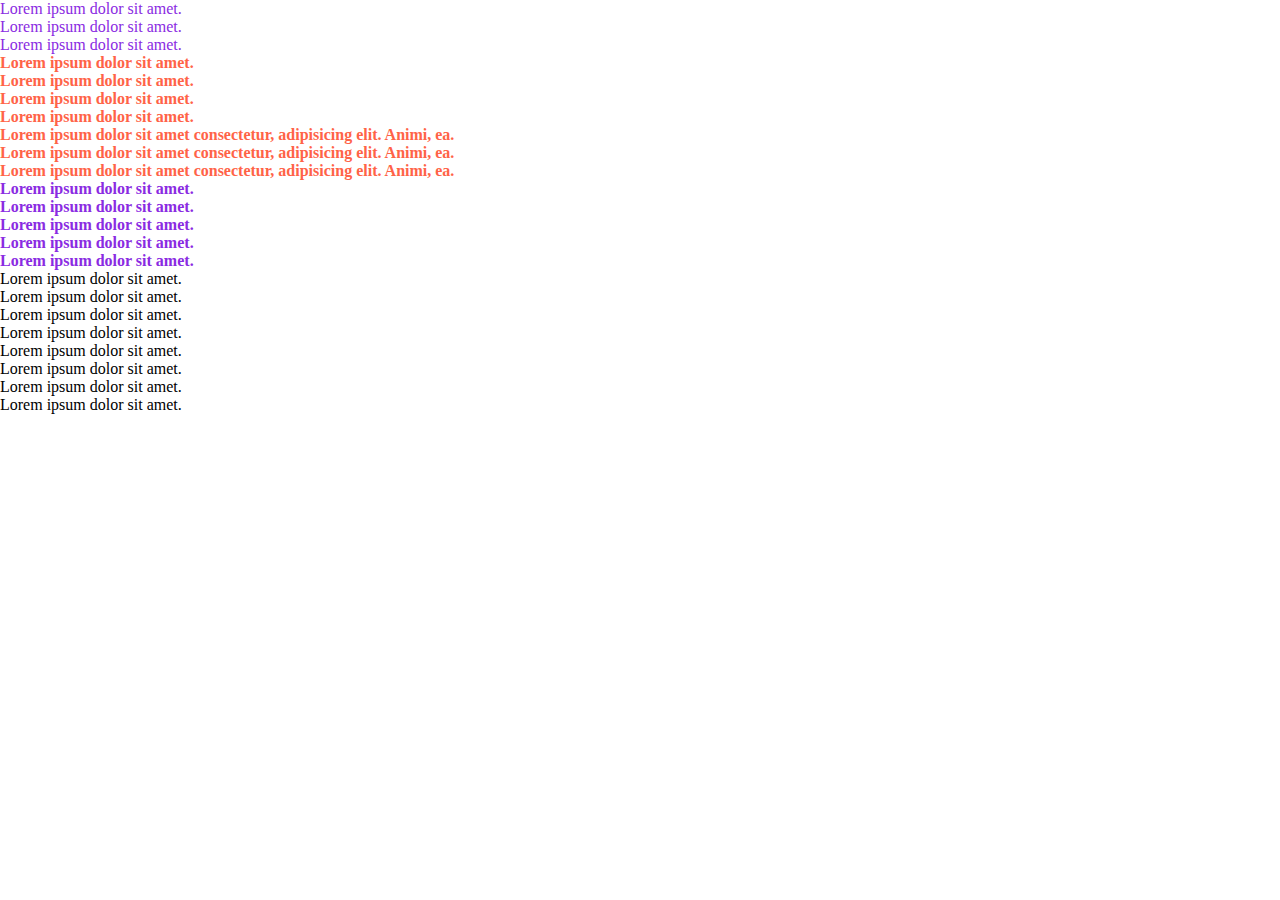
==== commit a283fd12: "section" ====
--- a/CSS Icon/index.html
+++ b/CSS Icon/index.html
@@ -11,9 +11,70 @@
     <link rel="stylesheet" href="CSS Icon.css">
 </head>
 <body>
+    <p>Lorem ipsum dolor sit amet.</p>
+    <p>Lorem ipsum dolor sit amet.</p>
+    <p>Lorem ipsum dolor sit amet.</p>
     <div>
+        <p>Lorem ipsum dolor sit amet.</p>
+        <p>Lorem ipsum dolor sit amet.</p>
+        <p>Lorem ipsum dolor sit amet.</p>
+        <p>Lorem ipsum dolor sit amet.</p>
+        <div>
+            <p>Lorem ipsum dolor sit amet consectetur, adipisicing elit. Animi, ea.</p>
+            <p>Lorem ipsum dolor sit amet consectetur, adipisicing elit. Animi, ea.</p>
+            <p>Lorem ipsum dolor sit amet consectetur, adipisicing elit. Animi, ea.</p>
+            <section>
+                <p>Lorem ipsum dolor sit amet.</p>
+                <p>Lorem ipsum dolor sit amet.</p>
+                <p>Lorem ipsum dolor sit amet.</p>
+                <p>Lorem ipsum dolor sit amet.</p>
+                <p>Lorem ipsum dolor sit amet.</p>
+            </section>
+        </div>
+    </div>
+
+    <ul>
+        <li>Lorem ipsum dolor sit amet.</li>
+        <li>Lorem ipsum dolor sit amet.</li>
+        <li>Lorem ipsum dolor sit amet.</li>
+        <li>Lorem ipsum dolor sit amet.</li>
+        <ul>
+            <li>Lorem ipsum dolor sit amet.</li>
+            <li>Lorem ipsum dolor sit amet.</li>
+            <li>Lorem ipsum dolor sit amet.</li>
+            <li>Lorem ipsum dolor sit amet.</li>
+        </ul>
+    </ul>
+
+
+
+
+
+
+
+
+
+
+
+
+
+    <!-- <div class="parent"></div>
+    <div class="div">
+        <img src="montana.jpg" alt="" width="100">
+        <p>Lorem ipsum dolor, sit amet consectetur adipisicing elit. Libero, id?</p>
+    </div>
+    <div class="div">
+        <img src="montana.jpg" alt="" width="100">
+        <p>Lorem ipsum dolor, sit amet consectetur adipisicing elit. Libero, id?</p>
+    </div>
+    <div class="div">
+        <img src="montana.jpg" alt="" width="100">
+        <p>Lorem ipsum dolor, sit amet consectetur adipisicing elit. Libero, id?</p>
+    </div>
+     <div>
+        <img src="montana.jpg" alt="" width="100">
         <p>Lorem ipsum dolor sit amet consectetur adipisicing elit. Similique iste, quae alias dolorem quod qui quo, quisquam pariatur veniam ut laudantium eveniet? Facere quasi ipsum sequi consectetur recusandae? Officiis, voluptates voluptatum ea corporis aut debitis itaque nulla vitae? Non quos voluptate commodi fugit officiis? Laudantium unde qui, odio ipsam dolorem ipsum, officia quidem consectetur commodi porro ipsa. Fuga, ad sint incidunt iure voluptatem vel qui sapiente dolore neque architecto ab repellat, quos quod enim. Asperiores eius aspernatur ullam recusandae dignissimos consequuntur, et magnam quae neque exercitationem eveniet quia laudantium voluptatem? Molestias delectus corporis quia ut aliquam necessitatibus quae aliquid, est inventore pariatur culpa quod nisi dolorum autem! Fugiat voluptatibus odio beatae autem in error minus nihil saepe ullam vel eum corporis accusamus obcaecati excepturi cum quam et incidunt, dolorum quaerat dignissimos distinctio facere. Non hic, maxime maiores magni iure cum exercitationem, optio laudantium accusamus, quasi et consectetur. Tempore eum neque ad quas debitis numquam ut, ratione quod. Cum omnis eum ad voluptas quam blanditiis harum eveniet necessitatibus vel! Vel expedita eligendi, natus sapiente optio consequuntur aut itaque temporibus recusandae. Maxime corporis, eum quo soluta quibusdam vero. Ratione, temporibus provident non, laboriosam eos inventore, iusto ipsa quia eius officiis quis nulla.</p>
-    </div>
+    </div>  -->
     <!-- <div class="main">
         <div class="cld"></div>
         <div class="cld2"></div>
--- a/CSS Icon/CSS Icon.css
+++ b/CSS Icon/CSS Icon.css
@@ -199,20 +199,50 @@
     left: 0;
 
 }  */
-
-div{
+/* 
+/* .div{
     background: rgb(13, 36, 36);
     color: cadetblue;
-    padding: 20px;
-    overflow:hidden;
+    padding: 20px 1%;
+    /* overflow:hidden;
     overflow: scroll;
     overflow: auto;
     overflow-x: hidden;
-    overflow-y: scroll;
-    width: 300px;
-    height:200px;
+    overflow-y: scroll; 
+    width: 30%;
+    margin-bottom: 20px;
+    float: left;
 }
 /* p{
     width: 600px;
 
+} 
+img{
+    float: left;
+    /* float:right;
+    margin: 0 auto 15px;
+    display: block; 
+    margin: 0 auto;
+}
+.parent{
+    border: 5px solid red;
+    overflow: hidden; 
 } */
+
+
+
+p{
+    color: blueviolet;
+}
+div p{
+    font-weight:bold;
+}
+div > p {
+    color: tomato;
+}
+div + p {
+    color: blue;
+}
+section + p {
+    color: green;
+}